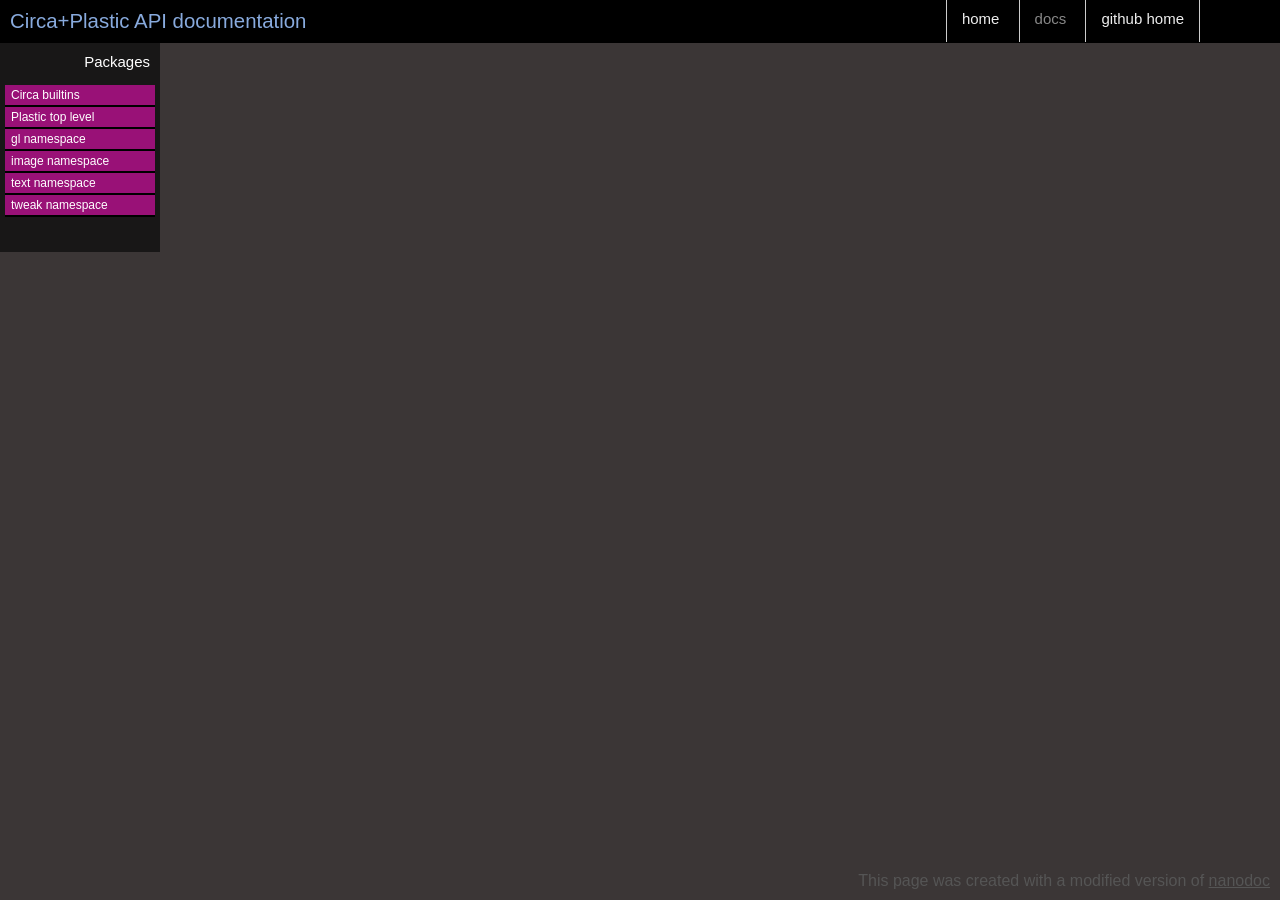
==== docs/index.html @ 9f0190c7 "Latest web page" ====
<html>
	<head>
		<title>Circa+Plastic API docs</title>
		<link rel="stylesheet" type="text/css" href="nanodoc.css" />
		<script type="text/javascript" src="nanodoc.js"></script>	</head>
	<body>
		<div id="nanohead"><div id="nanotitle">Circa+Plastic API documentation<span id="navigation_panel">
    <span><a href="../index.html">home</a></span>
    <span id="selected">docs</span>
    <span><a href="http://github.com/andyfischer/circa">github home</a></span>
    <span></span>
    </div></div></div>
<div id="credit_link">This page was created with a modified version of <a href="http://code.google.com/p/nanodoc/">nanodoc</a></div>		<div id="nanobody">
<div id="packages"><div id="packagestitle">Packages</div><div id="nanobutton"><ul><li><a href="javascript:showPackageContents('circa builtins_contents')">Circa builtins</a></li><li><a href="javascript:showPackageContents('plastic top level_contents')">Plastic top level</a></li><li><a href="javascript:showPackageContents('gl namespace_contents')">gl namespace</a></li><li><a href="javascript:showPackageContents('image namespace_contents')">image namespace</a></li><li><a href="javascript:showPackageContents('text namespace_contents')">text namespace</a></li><li><a href="javascript:showPackageContents('tweak namespace_contents')">tweak namespace</a></li></ul></div></div>
<div style="display:none" class="package_contents" id="circa builtins_contents"><div id="modulestitle">Circa builtins</div><div id="nanobutton"><div class="package_contents_bar" style="float:left">
<ul><li><a href="javascript:showSubContents('abs_sub')">abs</a></li>
<li><a href="javascript:showSubContents('add_f_sub')">add_f</a></li>
<li><a href="javascript:showSubContents('add_i_sub')">add_i</a></li>
<li><a href="javascript:showSubContents('add_s_sub')">add_s</a></li>
<li><a href="javascript:showSubContents('add_v_sub')">add_v</a></li>
<li><a href="javascript:showSubContents('and_sub')">and</a></li>
<li><a href="javascript:showSubContents('any_true_sub')">any_true</a></li>
<li><a href="javascript:showSubContents('apply_feedback_sub')">apply_feedback</a></li>
<li><a href="javascript:showSubContents('arccos_sub')">arccos</a></li>
<li><a href="javascript:showSubContents('arcsin_sub')">arcsin</a></li>
<li><a href="javascript:showSubContents('arctan_sub')">arctan</a></li>
<li><a href="javascript:showSubContents('assert_sub')">assert</a></li>
<li><a href="javascript:showSubContents('average_sub')">average</a></li>
<li><a href="javascript:showSubContents('branch_mirror_sub')">branch_mirror</a></li>
<li><a href="javascript:showSubContents('ceil_sub')">ceil</a></li>
<li><a href="javascript:showSubContents('changed_sub')">changed</a></li>
<li><a href="javascript:showSubContents('concat_sub')">concat</a></li>
<li><a href="javascript:showSubContents('cos_sub')">cos</a></li>
<li><a href="javascript:showSubContents('div_f_sub')">div_f</a></li>
<li><a href="javascript:showSubContents('div_i_sub')">div_i</a></li>
<li><a href="javascript:showSubContents('equals_sub')">equals</a></li>
<li><a href="javascript:showSubContents('file_changed_sub')">file_changed</a></li>
<li><a href="javascript:showSubContents('filter_sub')">filter</a></li>
<li><a href="javascript:showSubContents('floor_sub')">floor</a></li>
<li><a href="javascript:showSubContents('freeze_sub')">freeze</a></li>
<li><a href="javascript:showSubContents('get_field_sub')">get_field</a></li>
<li><a href="javascript:showSubContents('greater_than_eq_f_sub')">greater_than_eq_f</a></li>
<li><a href="javascript:showSubContents('greater_than_eq_i_sub')">greater_than_eq_i</a></li>
<li><a href="javascript:showSubContents('greater_than_f_sub')">greater_than_f</a></li>
<li><a href="javascript:showSubContents('greater_than_i_sub')">greater_than_i</a></li>
<li><a href="javascript:showSubContents('if_expr_sub')">if_expr</a></li>
<li><a href="javascript:showSubContents('include_sub')">include</a></li>
<li><a href="javascript:showSubContents('length_sub')">length</a></li>
<li><a href="javascript:showSubContents('less_than_eq_f_sub')">less_than_eq_f</a></li>
<li><a href="javascript:showSubContents('less_than_eq_i_sub')">less_than_eq_i</a></li>
<li><a href="javascript:showSubContents('less_than_f_sub')">less_than_f</a></li>
<li><a href="javascript:showSubContents('less_than_i_sub')">less_than_i</a></li>
<li><a href="javascript:showSubContents('lift_closure_sub')">lift_closure</a></li>
<li><a href="javascript:showSubContents('list_sub')">list</a></li>
<li><a href="javascript:showSubContents('load_script_sub')">load_script</a></li>
<li><a href="javascript:showSubContents('log_sub')">log</a></li>
<li><a href="javascript:showSubContents('map_sub')">map</a></li>
</ul></div><div class="package_contents_bar" style="float:right">
<ul><li><a href="javascript:showSubContents('max_sub')">max</a></li>
<li><a href="javascript:showSubContents('min_sub')">min</a></li>
<li><a href="javascript:showSubContents('mod_f_sub')">mod_f</a></li>
<li><a href="javascript:showSubContents('mod_i_sub')">mod_i</a></li>
<li><a href="javascript:showSubContents('mult_f_sub')">mult_f</a></li>
<li><a href="javascript:showSubContents('mult_i_sub')">mult_i</a></li>
<li><a href="javascript:showSubContents('mult_s_sub')">mult_s</a></li>
<li><a href="javascript:showSubContents('mult_v_sub')">mult_v</a></li>
<li><a href="javascript:showSubContents('neg_f_sub')">neg_f</a></li>
<li><a href="javascript:showSubContents('neg_i_sub')">neg_i</a></li>
<li><a href="javascript:showSubContents('not_sub')">not</a></li>
<li><a href="javascript:showSubContents('not_equals_sub')">not_equals</a></li>
<li><a href="javascript:showSubContents('or_sub')">or</a></li>
<li><a href="javascript:showSubContents('path_sub')">path</a></li>
<li><a href="javascript:showSubContents('pow_sub')">pow</a></li>
<li><a href="javascript:showSubContents('print_sub')">print</a></li>
<li><a href="javascript:showSubContents('rand_f_sub')">rand_f</a></li>
<li><a href="javascript:showSubContents('rand_i_sub')">rand_i</a></li>
<li><a href="javascript:showSubContents('rand_range_sub')">rand_range</a></li>
<li><a href="javascript:showSubContents('range_sub')">range</a></li>
<li><a href="javascript:showSubContents('read_text_file_sub')">read_text_file</a></li>
<li><a href="javascript:showSubContents('receive_sub')">receive</a></li>
<li><a href="javascript:showSubContents('remainder_f_sub')">remainder_f</a></li>
<li><a href="javascript:showSubContents('remainder_i_sub')">remainder_i</a></li>
<li><a href="javascript:showSubContents('repeat_sub')">repeat</a></li>
<li><a href="javascript:showSubContents('round_sub')">round</a></li>
<li><a href="javascript:showSubContents('send_sub')">send</a></li>
<li><a href="javascript:showSubContents('set_sub')">set</a></li>
<li><a href="javascript:showSubContents('set_union_sub')">set_union</a></li>
<li><a href="javascript:showSubContents('sin_sub')">sin</a></li>
<li><a href="javascript:showSubContents('sqr_sub')">sqr</a></li>
<li><a href="javascript:showSubContents('sqrt_sub')">sqrt</a></li>
<li><a href="javascript:showSubContents('sub_f_sub')">sub_f</a></li>
<li><a href="javascript:showSubContents('sub_i_sub')">sub_i</a></li>
<li><a href="javascript:showSubContents('sub_s_sub')">sub_s</a></li>
<li><a href="javascript:showSubContents('sub_v_sub')">sub_v</a></li>
<li><a href="javascript:showSubContents('tan_sub')">tan</a></li>
<li><a href="javascript:showSubContents('to_string_sub')">to_string</a></li>
<li><a href="javascript:showSubContents('typeof_sub')">typeof</a></li>
<li><a href="javascript:showSubContents('write_text_file_sub')">write_text_file</a></li>
</ul></div></div></div>
<div style="display:none" class="package_contents" id="plastic top level_contents"><div id="modulestitle">Plastic top level</div><div id="nanobutton"><div class="package_contents_bar" style="float:left">
<ul><li><a href="javascript:showSubContents('alternate_over_time_sub')">alternate_over_time</a></li>
<li><a href="javascript:showSubContents('approach_sub')">approach</a></li>
<li><a href="javascript:showSubContents('background_sub')">background</a></li>
<li><a href="javascript:showSubContents('draggable_rect_sub')">draggable_rect</a></li>
<li><a href="javascript:showSubContents('draw_box_sub')">draw_box</a></li>
<li><a href="javascript:showSubContents('draw_image_sub')">draw_image</a></li>
<li><a href="javascript:showSubContents('draw_mesh_sub')">draw_mesh</a></li>
<li><a href="javascript:showSubContents('draw_text_sub')">draw_text</a></li>
<li><a href="javascript:showSubContents('draw_text_centered_sub')">draw_text_centered</a></li>
<li><a href="javascript:showSubContents('draw_thick_line_sub')">draw_thick_line</a></li>
<li><a href="javascript:showSubContents('elapsed_sub')">elapsed</a></li>
<li><a href="javascript:showSubContents('expand_rect_sub')">expand_rect</a></li>
<li><a href="javascript:showSubContents('key_down_sub')">key_down</a></li>
<li><a href="javascript:showSubContents('key_pressed_char_sub')">key_pressed_char</a></li>
<li><a href="javascript:showSubContents('key_pressed_code_sub')">key_pressed_code</a></li>
<li><a href="javascript:showSubContents('linear_fadein_sub')">linear_fadein</a></li>
<li><a href="javascript:showSubContents('load_mesh_sub')">load_mesh</a></li>
<li><a href="javascript:showSubContents('load_texture_sub')">load_texture</a></li>
<li><a href="javascript:showSubContents('magnitude_sub')">magnitude</a></li>
<li><a href="javascript:showSubContents('mouse_clicked_anywhere_sub')">mouse_clicked_anywhere</a></li>
<li><a href="javascript:showSubContents('mouse_clicked_region_sub')">mouse_clicked_region</a></li>
</ul></div><div class="package_contents_bar" style="float:right">
<ul><li><a href="javascript:showSubContents('mouse_in_sub')">mouse_in</a></li>
<li><a href="javascript:showSubContents('mouse_over_sub')">mouse_over</a></li>
<li><a href="javascript:showSubContents('mouse_pressed_sub')">mouse_pressed</a></li>
<li><a href="javascript:showSubContents('mouse_wheel_down_anywhere_sub')">mouse_wheel_down_anywhere</a></li>
<li><a href="javascript:showSubContents('mouse_wheel_down_region_sub')">mouse_wheel_down_region</a></li>
<li><a href="javascript:showSubContents('mouse_wheel_up_anywhere_sub')">mouse_wheel_up_anywhere</a></li>
<li><a href="javascript:showSubContents('mouse_wheel_up_region_sub')">mouse_wheel_up_region</a></li>
<li><a href="javascript:showSubContents('norm_sub')">norm</a></li>
<li><a href="javascript:showSubContents('perpendicular_sub')">perpendicular</a></li>
<li><a href="javascript:showSubContents('point_distance_sub')">point_distance</a></li>
<li><a href="javascript:showSubContents('polar_sub')">polar</a></li>
<li><a href="javascript:showSubContents('random_color_sub')">random_color</a></li>
<li><a href="javascript:showSubContents('random_location_sub')">random_location</a></li>
<li><a href="javascript:showSubContents('random_norm_vector_sub')">random_norm_vector</a></li>
<li><a href="javascript:showSubContents('recent_key_presses_sub')">recent_key_presses</a></li>
<li><a href="javascript:showSubContents('rect_intersects_rect_sub')">rect_intersects_rect</a></li>
<li><a href="javascript:showSubContents('rotate_point_sub')">rotate_point</a></li>
<li><a href="javascript:showSubContents('to_rect_sub')">to_rect</a></li>
<li><a href="javascript:showSubContents('toggle_sub')">toggle</a></li>
</ul></div></div></div>
<div style="display:none" class="package_contents" id="gl namespace_contents"><div id="modulestitle">gl namespace</div><div id="nanobutton"><div class="package_contents_bar" style="float:left">
<ul><li><a href="javascript:showSubContents('_use_program_sub')">_use_program</a></li>
<li><a href="javascript:showSubContents('circle_sub')">circle</a></li>
<li><a href="javascript:showSubContents('clear_program_sub')">clear_program</a></li>
<li><a href="javascript:showSubContents('line_loop_sub')">line_loop</a></li>
<li><a href="javascript:showSubContents('line_strip_sub')">line_strip</a></li>
<li><a href="javascript:showSubContents('load_program_sub')">load_program</a></li>
</ul></div><div class="package_contents_bar" style="float:right">
<ul><li><a href="javascript:showSubContents('points_sub')">points</a></li>
<li><a href="javascript:showSubContents('set_uniform_sub')">set_uniform</a></li>
<li><a href="javascript:showSubContents('triangles_sub')">triangles</a></li>
<li><a href="javascript:showSubContents('use_program_sub')">use_program</a></li>
</ul></div></div></div>
<div style="display:none" class="package_contents" id="image namespace_contents"><div id="modulestitle">image namespace</div><div id="nanobutton"><div class="package_contents_bar" style="float:left">
<ul><li><a href="javascript:showSubContents('_load_sub')">_load</a></li>
<li><a href="javascript:showSubContents('draw_sub')">draw</a></li>
<li><a href="javascript:showSubContents('draw_clip_p_sub')">draw_clip_p</a></li>
</ul></div><div class="package_contents_bar" style="float:right">
<ul><li><a href="javascript:showSubContents('draw_clip_resized_sub')">draw_clip_resized</a></li>
<li><a href="javascript:showSubContents('load_sub')">load</a></li>
</ul></div></div></div>
<div style="display:none" class="package_contents" id="text namespace_contents"><div id="modulestitle">text namespace</div><div id="nanobutton"><div class="package_contents_bar" style="float:left">
<ul><li><a href="javascript:showSubContents('draw_rendered_text_sub')">draw_rendered_text</a></li>
<li><a href="javascript:showSubContents('load_font_sub')">load_font</a></li>
</ul></div><div class="package_contents_bar" style="float:right">
<ul><li><a href="javascript:showSubContents('render_text_sub')">render_text</a></li>
</ul></div></div></div>
<div style="display:none" class="package_contents" id="tweak namespace_contents"><div id="modulestitle">tweak namespace</div><div id="nanobutton"><div class="package_contents_bar" style="float:left">
<ul><li><a href="javascript:showSubContents('button_sub')">button</a></li>
</ul></div><div class="package_contents_bar" style="float:right">
<ul></ul></div></div></div>

<div style="display:none" class="moduledetail" id="abs_sub"><div id="moduledetailtitle">abs</div><div id="detailcontent">
<span class="detail_declaration">abs(number n) :: number</span>
<p><span class="detail_comments">Absolute value</span>
</div></div>
<div style="display:none" class="moduledetail" id="add_i_sub"><div id="moduledetailtitle">add_i</div><div id="detailcontent">
<span class="detail_declaration">add_i(int...) :: int</span>
<p><span class="detail_comments">No description provided</span>
</div></div>
<div style="display:none" class="moduledetail" id="add_f_sub"><div id="moduledetailtitle">add_f</div><div id="detailcontent">
<span class="detail_declaration">add_f(number...) :: number</span>
<p><span class="detail_comments">No description provided</span>
</div></div>
<div style="display:none" class="moduledetail" id="and_sub"><div id="moduledetailtitle">and</div><div id="detailcontent">
<span class="detail_declaration">and(bool a, bool b) :: bool</span>
<p><span class="detail_comments">Return whether a and b are both true</span>
</div></div>
<div style="display:none" class="moduledetail" id="any_true_sub"><div id="moduledetailtitle">any_true</div><div id="detailcontent">
<span class="detail_declaration">any_true(List l) :: bool</span>
<p><span class="detail_comments">Return whether any of the items in l are true</span>
</div></div>
<div style="display:none" class="moduledetail" id="assert_sub"><div id="moduledetailtitle">assert</div><div id="detailcontent">
<span class="detail_declaration">assert(bool condition)</span>
<p><span class="detail_comments">Raises a runtime error if condition is false</span>
</div></div>
<div style="display:none" class="moduledetail" id="average_sub"><div id="moduledetailtitle">average</div><div id="detailcontent">
<span class="detail_declaration">average(number...) :: number</span>
<p><span class="detail_comments">Returns the average of all inputs.</span>
</div></div>
<div style="display:none" class="moduledetail" id="branch_mirror_sub"><div id="moduledetailtitle">branch_mirror</div><div id="detailcontent">
<span class="detail_declaration">branch_mirror(Branch branch) :: BranchMirror</span>
<p><span class="detail_comments">No description provided</span>
</div></div>
<div style="display:none" class="moduledetail" id="changed_sub"><div id="moduledetailtitle">changed</div><div id="detailcontent">
<span class="detail_declaration">changed(state any, any input) :: bool</span>
<p><span class="detail_comments">Stateful function, returns whether the given input has changed since the last call.</span>
</div></div>
<div style="display:none" class="moduledetail" id="concat_sub"><div id="moduledetailtitle">concat</div><div id="detailcontent">
<span class="detail_declaration">concat(any...) :: string</span>
<p><span class="detail_comments">Concatenate each input (converting to a string if necessary).</span>
</div></div>
<div style="display:none" class="moduledetail" id="div_f_sub"><div id="moduledetailtitle">div_f</div><div id="detailcontent">
<span class="detail_declaration">div_f(number, number) :: number</span>
<p><span class="detail_comments">No description provided</span>
</div></div>
<div style="display:none" class="moduledetail" id="div_i_sub"><div id="moduledetailtitle">div_i</div><div id="detailcontent">
<span class="detail_declaration">div_i(int, int) :: int</span>
<p><span class="detail_comments">No description provided</span>
</div></div>
<div style="display:none" class="moduledetail" id="equals_sub"><div id="moduledetailtitle">equals</div><div id="detailcontent">
<span class="detail_declaration">equals(any, any) :: bool</span>
<p><span class="detail_comments">No description provided</span>
</div></div>
<div style="display:none" class="moduledetail" id="not_equals_sub"><div id="moduledetailtitle">not_equals</div><div id="detailcontent">
<span class="detail_declaration">not_equals(any, any) :: bool</span>
<p><span class="detail_comments">No description provided</span>
</div></div>
<div style="display:none" class="moduledetail" id="apply_feedback_sub"><div id="moduledetailtitle">apply_feedback</div><div id="detailcontent">
<span class="detail_declaration">apply_feedback(Branch branch)::Branch</span>
<p><span class="detail_comments">Experimental, creates terms to apply feedback in the given branch</span>
</div></div>
<div style="display:none" class="moduledetail" id="file_changed_sub"><div id="moduledetailtitle">file_changed</div><div id="detailcontent">
<span class="detail_declaration">file_changed(state FileSignature, string filename) :: bool</span>
<p><span class="detail_comments">No description provided</span>
</div></div>
<div style="display:none" class="moduledetail" id="filter_sub"><div id="moduledetailtitle">filter</div><div id="detailcontent">
<span class="detail_declaration">filter(List, List) :: List</span>
<p><span class="detail_comments">No description provided</span>
</div></div>
<div style="display:none" class="moduledetail" id="get_field_sub"><div id="moduledetailtitle">get_field</div><div id="detailcontent">
<span class="detail_declaration">get_field(any, any...) :: any</span>
<p><span class="detail_comments">No description provided</span>
</div></div>
<div style="display:none" class="moduledetail" id="greater_than_eq_i_sub"><div id="moduledetailtitle">greater_than_eq_i</div><div id="detailcontent">
<span class="detail_declaration">greater_than_eq_i(int, int) :: bool</span>
<p><span class="detail_comments">No description provided</span>
</div></div>
<div style="display:none" class="moduledetail" id="greater_than_eq_f_sub"><div id="moduledetailtitle">greater_than_eq_f</div><div id="detailcontent">
<span class="detail_declaration">greater_than_eq_f(number, number) :: bool</span>
<p><span class="detail_comments">No description provided</span>
</div></div>
<div style="display:none" class="moduledetail" id="greater_than_i_sub"><div id="moduledetailtitle">greater_than_i</div><div id="detailcontent">
<span class="detail_declaration">greater_than_i(int, int) :: bool</span>
<p><span class="detail_comments">No description provided</span>
</div></div>
<div style="display:none" class="moduledetail" id="greater_than_f_sub"><div id="moduledetailtitle">greater_than_f</div><div id="detailcontent">
<span class="detail_declaration">greater_than_f(number, number) :: bool</span>
<p><span class="detail_comments">No description provided</span>
</div></div>
<div style="display:none" class="moduledetail" id="if_expr_sub"><div id="moduledetailtitle">if_expr</div><div id="detailcontent">
<span class="detail_declaration">if_expr(bool condition, any pos, any neg) :: any</span>
<p><span class="detail_comments">If 'condition' is true, returns 'pos'. Otherwise returns 'neg'. This function will probably get some special syntax in the future.</span>
</div></div>
<div style="display:none" class="moduledetail" id="include_sub"><div id="moduledetailtitle">include</div><div id="detailcontent">
<span class="detail_declaration">include(state FileSignature, string filename) :: Branch</span>
<p><span class="detail_comments">No description provided</span>
</div></div>
<div style="display:none" class="moduledetail" id="load_script_sub"><div id="moduledetailtitle">load_script</div><div id="detailcontent">
<span class="detail_declaration">load_script(state FileSignature, string filename) :: Branch</span>
<p><span class="detail_comments">No description provided</span>
</div></div>
<div style="display:none" class="moduledetail" id="length_sub"><div id="moduledetailtitle">length</div><div id="detailcontent">
<span class="detail_declaration">length(List) :: int</span>
<p><span class="detail_comments">Return the number of items in the given list</span>
</div></div>
<div style="display:none" class="moduledetail" id="less_than_eq_i_sub"><div id="moduledetailtitle">less_than_eq_i</div><div id="detailcontent">
<span class="detail_declaration">less_than_eq_i(int, int) :: bool</span>
<p><span class="detail_comments">No description provided</span>
</div></div>
<div style="display:none" class="moduledetail" id="less_than_eq_f_sub"><div id="moduledetailtitle">less_than_eq_f</div><div id="detailcontent">
<span class="detail_declaration">less_than_eq_f(number, number) :: bool</span>
<p><span class="detail_comments">No description provided</span>
</div></div>
<div style="display:none" class="moduledetail" id="less_than_i_sub"><div id="moduledetailtitle">less_than_i</div><div id="detailcontent">
<span class="detail_declaration">less_than_i(int, int) :: bool</span>
<p><span class="detail_comments">No description provided</span>
</div></div>
<div style="display:none" class="moduledetail" id="less_than_f_sub"><div id="moduledetailtitle">less_than_f</div><div id="detailcontent">
<span class="detail_declaration">less_than_f(number, number) :: bool</span>
<p><span class="detail_comments">No description provided</span>
</div></div>
<div style="display:none" class="moduledetail" id="list_sub"><div id="moduledetailtitle">list</div><div id="detailcontent">
<span class="detail_declaration">list(any...) :: List</span>
<p><span class="detail_comments">No description provided</span>
</div></div>
<div style="display:none" class="moduledetail" id="repeat_sub"><div id="moduledetailtitle">repeat</div><div id="detailcontent">
<span class="detail_declaration">repeat(any, int) :: List</span>
<p><span class="detail_comments">No description provided</span>
</div></div>
<div style="display:none" class="moduledetail" id="log_sub"><div id="moduledetailtitle">log</div><div id="detailcontent">
<span class="detail_declaration">log(number) :: number</span>
<p><span class="detail_comments">Natural log function</span>
</div></div>
<div style="display:none" class="moduledetail" id="map_sub"><div id="moduledetailtitle">map</div><div id="detailcontent">
<span class="detail_declaration">map(any, List) :: List</span>
<p><span class="detail_comments">No description provided</span>
</div></div>
<div style="display:none" class="moduledetail" id="max_sub"><div id="moduledetailtitle">max</div><div id="detailcontent">
<span class="detail_declaration">max(number, number) :: number</span>
<p><span class="detail_comments">Maximum of two numbers</span>
</div></div>
<div style="display:none" class="moduledetail" id="send_sub"><div id="moduledetailtitle">send</div><div id="detailcontent">
<span class="detail_declaration">send(string channel, any)</span>
<p><span class="detail_comments">No description provided</span>
</div></div>
<div style="display:none" class="moduledetail" id="receive_sub"><div id="moduledetailtitle">receive</div><div id="detailcontent">
<span class="detail_declaration">receive(string channel)::List</span>
<p><span class="detail_comments">No description provided</span>
</div></div>
<div style="display:none" class="moduledetail" id="freeze_sub"><div id="moduledetailtitle">freeze</div><div id="detailcontent">
<span class="detail_declaration">freeze(any) :: any</span>
<p><span class="detail_comments">No description provided</span>
</div></div>
<div style="display:none" class="moduledetail" id="lift_closure_sub"><div id="moduledetailtitle">lift_closure</div><div id="detailcontent">
<span class="detail_declaration">lift_closure(Branch) :: Branch</span>
<p><span class="detail_comments">No description provided</span>
</div></div>
<div style="display:none" class="moduledetail" id="min_sub"><div id="moduledetailtitle">min</div><div id="detailcontent">
<span class="detail_declaration">min(number, number) :: number</span>
<p><span class="detail_comments">Minimum of two numbers.</span>
</div></div>
<div style="display:none" class="moduledetail" id="mod_i_sub"><div id="moduledetailtitle">mod_i</div><div id="detailcontent">
<span class="detail_declaration">mod_i(int, int) :: int</span>
<p><span class="detail_comments">No description provided</span>
</div></div>
<div style="display:none" class="moduledetail" id="mod_f_sub"><div id="moduledetailtitle">mod_f</div><div id="detailcontent">
<span class="detail_declaration">mod_f(number, number) :: number</span>
<p><span class="detail_comments">No description provided</span>
</div></div>
<div style="display:none" class="moduledetail" id="mult_i_sub"><div id="moduledetailtitle">mult_i</div><div id="detailcontent">
<span class="detail_declaration">mult_i(int, int) :: int</span>
<p><span class="detail_comments">No description provided</span>
</div></div>
<div style="display:none" class="moduledetail" id="mult_f_sub"><div id="moduledetailtitle">mult_f</div><div id="detailcontent">
<span class="detail_declaration">mult_f(number, number) :: number</span>
<p><span class="detail_comments">No description provided</span>
</div></div>
<div style="display:none" class="moduledetail" id="neg_i_sub"><div id="moduledetailtitle">neg_i</div><div id="detailcontent">
<span class="detail_declaration">neg_i(int)::int</span>
<p><span class="detail_comments">No description provided</span>
</div></div>
<div style="display:none" class="moduledetail" id="neg_f_sub"><div id="moduledetailtitle">neg_f</div><div id="detailcontent">
<span class="detail_declaration">neg_f(number)::number</span>
<p><span class="detail_comments">No description provided</span>
</div></div>
<div style="display:none" class="moduledetail" id="not_sub"><div id="moduledetailtitle">not</div><div id="detailcontent">
<span class="detail_declaration">not(bool) :: bool</span>
<p><span class="detail_comments">No description provided</span>
</div></div>
<div style="display:none" class="moduledetail" id="or_sub"><div id="moduledetailtitle">or</div><div id="detailcontent">
<span class="detail_declaration">or(bool a, bool b) :: bool</span>
<p><span class="detail_comments">Return whether either a or b are true</span>
</div></div>
<div style="display:none" class="moduledetail" id="path_sub"><div id="moduledetailtitle">path</div><div id="detailcontent">
<span class="detail_declaration">path(string) :: string</span>
<p><span class="detail_comments">No description provided</span>
</div></div>
<div style="display:none" class="moduledetail" id="pow_sub"><div id="moduledetailtitle">pow</div><div id="detailcontent">
<span class="detail_declaration">pow(int i, int x) :: int</span>
<p><span class="detail_comments">Returns i to the power of x</span>
</div></div>
<div style="display:none" class="moduledetail" id="print_sub"><div id="moduledetailtitle">print</div><div id="detailcontent">
<span class="detail_declaration">print(any...)</span>
<p><span class="detail_comments">Prints a line of text output to the console</span>
</div></div>
<div style="display:none" class="moduledetail" id="rand_f_sub"><div id="moduledetailtitle">rand_f</div><div id="detailcontent">
<span class="detail_declaration">rand_f() :: number</span>
<p><span class="detail_comments">No description provided</span>
</div></div>
<div style="display:none" class="moduledetail" id="rand_range_sub"><div id="moduledetailtitle">rand_range</div><div id="detailcontent">
<span class="detail_declaration">rand_range(number min, number max)::number</span>
<p><span class="detail_comments">No description provided</span>
</div></div>
<div style="display:none" class="moduledetail" id="rand_i_sub"><div id="moduledetailtitle">rand_i</div><div id="detailcontent">
<span class="detail_declaration">rand_i() :: int</span>
<p><span class="detail_comments">No description provided</span>
</div></div>
<div style="display:none" class="moduledetail" id="range_sub"><div id="moduledetailtitle">range</div><div id="detailcontent">
<span class="detail_declaration">range(int start, int max) :: List</span>
<p><span class="detail_comments">Return a list of integers from start to max-1</span>
</div></div>
<div style="display:none" class="moduledetail" id="read_text_file_sub"><div id="moduledetailtitle">read_text_file</div><div id="detailcontent">
<span class="detail_declaration">read_text_file(string) :: string</span>
<p><span class="detail_comments">No description provided</span>
</div></div>
<div style="display:none" class="moduledetail" id="remainder_i_sub"><div id="moduledetailtitle">remainder_i</div><div id="detailcontent">
<span class="detail_declaration">remainder_i(int, int) :: int</span>
<p><span class="detail_comments">No description provided</span>
</div></div>
<div style="display:none" class="moduledetail" id="remainder_f_sub"><div id="moduledetailtitle">remainder_f</div><div id="detailcontent">
<span class="detail_declaration">remainder_f(number, number) :: number</span>
<p><span class="detail_comments">No description provided</span>
</div></div>
<div style="display:none" class="moduledetail" id="round_sub"><div id="moduledetailtitle">round</div><div id="detailcontent">
<span class="detail_declaration">round(number n) :: int</span>
<p><span class="detail_comments">Return the integer that is closest to n</span>
</div></div>
<div style="display:none" class="moduledetail" id="floor_sub"><div id="moduledetailtitle">floor</div><div id="detailcontent">
<span class="detail_declaration">floor(number n) :: int</span>
<p><span class="detail_comments">Return the closest integer that is less than n</span>
</div></div>
<div style="display:none" class="moduledetail" id="ceil_sub"><div id="moduledetailtitle">ceil</div><div id="detailcontent">
<span class="detail_declaration">ceil(number n) :: int</span>
<p><span class="detail_comments">Return the closest integer that is greater than n</span>
</div></div>
<div style="display:none" class="moduledetail" id="set_sub"><div id="moduledetailtitle">set</div><div id="detailcontent">
<span class="detail_declaration">set(any...) :: Set</span>
<p><span class="detail_comments">No description provided</span>
</div></div>
<div style="display:none" class="moduledetail" id="set_union_sub"><div id="moduledetailtitle">set_union</div><div id="detailcontent">
<span class="detail_declaration">set_union(Set...) :: Set</span>
<p><span class="detail_comments">No description provided</span>
</div></div>
<div style="display:none" class="moduledetail" id="sqr_sub"><div id="moduledetailtitle">sqr</div><div id="detailcontent">
<span class="detail_declaration">sqr(number) :: number</span>
<p><span class="detail_comments">Square function</span>
</div></div>
<div style="display:none" class="moduledetail" id="sqrt_sub"><div id="moduledetailtitle">sqrt</div><div id="detailcontent">
<span class="detail_declaration">sqrt(number) :: number</span>
<p><span class="detail_comments">Square root</span>
</div></div>
<div style="display:none" class="moduledetail" id="sub_i_sub"><div id="moduledetailtitle">sub_i</div><div id="detailcontent">
<span class="detail_declaration">sub_i(int, int)::int</span>
<p><span class="detail_comments">No description provided</span>
</div></div>
<div style="display:none" class="moduledetail" id="sub_f_sub"><div id="moduledetailtitle">sub_f</div><div id="detailcontent">
<span class="detail_declaration">sub_f(number, number)::number</span>
<p><span class="detail_comments">No description provided</span>
</div></div>
<div style="display:none" class="moduledetail" id="to_string_sub"><div id="moduledetailtitle">to_string</div><div id="detailcontent">
<span class="detail_declaration">to_string(any) :: string</span>
<p><span class="detail_comments">No description provided</span>
</div></div>
<div style="display:none" class="moduledetail" id="sin_sub"><div id="moduledetailtitle">sin</div><div id="detailcontent">
<span class="detail_declaration">sin(number angle) :: number</span>
<p><span class="detail_comments">Trigonometric sin() function. Note that angles are specified in a range of 0..1 (instead of 0..2pi)</span>
</div></div>
<div style="display:none" class="moduledetail" id="cos_sub"><div id="moduledetailtitle">cos</div><div id="detailcontent">
<span class="detail_declaration">cos(number angle) :: number</span>
<p><span class="detail_comments">Trigonometric cos() function. Note that angles are specified in a range of 0..1 (instead of 0..2pi)</span>
</div></div>
<div style="display:none" class="moduledetail" id="tan_sub"><div id="moduledetailtitle">tan</div><div id="detailcontent">
<span class="detail_declaration">tan(number angle) :: number</span>
<p><span class="detail_comments">Trigonometric tan() function. Note that angles are specified in a range of 0..1 (instead of 0..2pi)</span>
</div></div>
<div style="display:none" class="moduledetail" id="arcsin_sub"><div id="moduledetailtitle">arcsin</div><div id="detailcontent">
<span class="detail_declaration">arcsin(number) :: number</span>
<p><span class="detail_comments">Trigonometric arcsin() function. Note that angles are specified in a range of 0..1 (instead of 0..2pi)</span>
</div></div>
<div style="display:none" class="moduledetail" id="arccos_sub"><div id="moduledetailtitle">arccos</div><div id="detailcontent">
<span class="detail_declaration">arccos(number) :: number</span>
<p><span class="detail_comments">Trigonometric arccos() function. Note that angles are specified in a range of 0..1 (instead of 0..2pi)</span>
</div></div>
<div style="display:none" class="moduledetail" id="arctan_sub"><div id="moduledetailtitle">arctan</div><div id="detailcontent">
<span class="detail_declaration">arctan(number) :: number</span>
<p><span class="detail_comments">Trigonometric arctan() function. Note that angles are specified in a range of 0..1 (instead of 0..2pi)</span>
</div></div>
<div style="display:none" class="moduledetail" id="typeof_sub"><div id="moduledetailtitle">typeof</div><div id="detailcontent">
<span class="detail_declaration">typeof(any) :: Type</span>
<p><span class="detail_comments">No description provided</span>
</div></div>
<div style="display:none" class="moduledetail" id="write_text_file_sub"><div id="moduledetailtitle">write_text_file</div><div id="detailcontent">
<span class="detail_declaration">write_text_file(string filename, string contents)</span>
<p><span class="detail_comments">Write contents to the given filename, overwriting any existing file</span>
</div></div>
<div style="display:none" class="moduledetail" id="add_v_sub"><div id="moduledetailtitle">add_v</div><div id="detailcontent">
<span class="detail_declaration">add_v(List, List) :: List</span>
<p><span class="detail_comments">No description provided</span>
</div></div>
<div style="display:none" class="moduledetail" id="add_s_sub"><div id="moduledetailtitle">add_s</div><div id="detailcontent">
<span class="detail_declaration">add_s(List, any) :: List</span>
<p><span class="detail_comments">No description provided</span>
</div></div>
<div style="display:none" class="moduledetail" id="sub_v_sub"><div id="moduledetailtitle">sub_v</div><div id="detailcontent">
<span class="detail_declaration">sub_v(List, List) :: List</span>
<p><span class="detail_comments">No description provided</span>
</div></div>
<div style="display:none" class="moduledetail" id="sub_s_sub"><div id="moduledetailtitle">sub_s</div><div id="detailcontent">
<span class="detail_declaration">sub_s(List, any) :: List</span>
<p><span class="detail_comments">No description provided</span>
</div></div>
<div style="display:none" class="moduledetail" id="mult_v_sub"><div id="moduledetailtitle">mult_v</div><div id="detailcontent">
<span class="detail_declaration">mult_v(List, List) :: List</span>
<p><span class="detail_comments">No description provided</span>
</div></div>
<div style="display:none" class="moduledetail" id="mult_s_sub"><div id="moduledetailtitle">mult_s</div><div id="detailcontent">
<span class="detail_declaration">mult_s(List, any) :: List</span>
<p><span class="detail_comments">No description provided</span>
</div></div>
<div style="display:none" class="moduledetail" id="mouse_in_sub"><div id="moduledetailtitle">mouse_in</div><div id="detailcontent">
<span class="detail_declaration">mouse_in(Rect b) :: bool</span>
<p><span class="detail_comments">Return whether the mouse is currently inside the given rect.</span>
</div></div>
<div style="display:none" class="moduledetail" id="key_down_sub"><div id="moduledetailtitle">key_down</div><div id="detailcontent">
<span class="detail_declaration">key_down(int key) :: bool</span>
<p><span class="detail_comments">No description provided</span>
</div></div>
<div style="display:none" class="moduledetail" id="key_pressed_code_sub"><div id="moduledetailtitle">key_pressed_code</div><div id="detailcontent">
<span class="detail_declaration">key_pressed_code(int key) :: bool</span>
<p><span class="detail_comments">No description provided</span>
</div></div>
<div style="display:none" class="moduledetail" id="key_pressed_char_sub"><div id="moduledetailtitle">key_pressed_char</div><div id="detailcontent">
<span class="detail_declaration">key_pressed_char(string key) :: bool</span>
<p><span class="detail_comments">No description provided</span>
</div></div>
<div style="display:none" class="moduledetail" id="mouse_pressed_sub"><div id="moduledetailtitle">mouse_pressed</div><div id="detailcontent">
<span class="detail_declaration">mouse_pressed() :: bool</span>
<p><span class="detail_comments">No description provided</span>
</div></div>
<div style="display:none" class="moduledetail" id="mouse_over_sub"><div id="moduledetailtitle">mouse_over</div><div id="detailcontent">
<span class="detail_declaration">mouse_over(Rect region) :: bool</span>
<p><span class="detail_comments">No description provided</span>
</div></div>
<div style="display:none" class="moduledetail" id="recent_key_presses_sub"><div id="moduledetailtitle">recent_key_presses</div><div id="detailcontent">
<span class="detail_declaration">recent_key_presses() :: List</span>
<p><span class="detail_comments">No description provided</span>
</div></div>
<div style="display:none" class="moduledetail" id="mouse_clicked_anywhere_sub"><div id="moduledetailtitle">mouse_clicked_anywhere</div><div id="detailcontent">
<span class="detail_declaration">mouse_clicked_anywhere () :: bool</span>
<p><span class="detail_comments">No description provided</span>
</div></div>
<div style="display:none" class="moduledetail" id="mouse_clicked_region_sub"><div id="moduledetailtitle">mouse_clicked_region</div><div id="detailcontent">
<span class="detail_declaration">mouse_clicked_region (Rect region) :: bool</span>
<p><span class="detail_comments">No description provided</span>
</div></div>
<div style="display:none" class="moduledetail" id="mouse_wheel_up_anywhere_sub"><div id="moduledetailtitle">mouse_wheel_up_anywhere</div><div id="detailcontent">
<span class="detail_declaration">mouse_wheel_up_anywhere () :: bool</span>
<p><span class="detail_comments">No description provided</span>
</div></div>
<div style="display:none" class="moduledetail" id="mouse_wheel_up_region_sub"><div id="moduledetailtitle">mouse_wheel_up_region</div><div id="detailcontent">
<span class="detail_declaration">mouse_wheel_up_region (Rect region) :: bool</span>
<p><span class="detail_comments">No description provided</span>
</div></div>
<div style="display:none" class="moduledetail" id="mouse_wheel_down_anywhere_sub"><div id="moduledetailtitle">mouse_wheel_down_anywhere</div><div id="detailcontent">
<span class="detail_declaration">mouse_wheel_down_anywhere () :: bool</span>
<p><span class="detail_comments">No description provided</span>
</div></div>
<div style="display:none" class="moduledetail" id="mouse_wheel_down_region_sub"><div id="moduledetailtitle">mouse_wheel_down_region</div><div id="detailcontent">
<span class="detail_declaration">mouse_wheel_down_region (Rect region) :: bool</span>
<p><span class="detail_comments">No description provided</span>
</div></div>
<div style="display:none" class="moduledetail" id="draw_text_sub"><div id="moduledetailtitle">draw_text</div><div id="detailcontent">
<span class="detail_declaration">draw_text(TTF_Font font, string str, Color color, Point location)</span>
<p><span class="detail_comments">Render and draw a string.</span>
</div></div>
<div style="display:none" class="moduledetail" id="draw_text_centered_sub"><div id="moduledetailtitle">draw_text_centered</div><div id="detailcontent">
<span class="detail_declaration">draw_text_centered(TTF_Font font, string str, Color color, Point location)</span>
<p><span class="detail_comments">No description provided</span>
</div></div>
<div style="display:none" class="moduledetail" id="background_sub"><div id="moduledetailtitle">background</div><div id="detailcontent">
<span class="detail_declaration">background(Color)</span>
<p><span class="detail_comments">Fill the screen with the given color.</span>
</div></div>
<div style="display:none" class="moduledetail" id="load_texture_sub"><div id="moduledetailtitle">load_texture</div><div id="detailcontent">
<span class="detail_declaration">load_texture(state int, string) :: int</span>
<p><span class="detail_comments">No description provided</span>
</div></div>
<div style="display:none" class="moduledetail" id="draw_image_sub"><div id="moduledetailtitle">draw_image</div><div id="detailcontent">
<span class="detail_declaration">draw_image(state int texid, string filename, number x, number y, number width, number height)</span>
<p><span class="detail_comments">Draw an image.</span>
</div></div>
<div style="display:none" class="moduledetail" id="load_mesh_sub"><div id="moduledetailtitle">load_mesh</div><div id="detailcontent">
<span class="detail_declaration">load_mesh(string filename) :: int</span>
<p><span class="detail_comments">(experimental) Load a 3d mesh from an .obj file.</span>
</div></div>
<div style="display:none" class="moduledetail" id="draw_mesh_sub"><div id="moduledetailtitle">draw_mesh</div><div id="detailcontent">
<span class="detail_declaration">draw_mesh(int mesh_id, int tex_id, Point translation, Point scale, Point rotation)</span>
<p><span class="detail_comments">(experimental) Draw a 3d mesh to the screen.</span>
</div></div>
<div style="display:none" class="moduledetail" id="polar_sub"><div id="moduledetailtitle">polar</div><div id="detailcontent">
<span class="detail_declaration">polar(number angle) :: Point</span>
<p><span class="detail_comments">No description provided</span>
</div></div>
<div style="display:none" class="moduledetail" id="magnitude_sub"><div id="moduledetailtitle">magnitude</div><div id="detailcontent">
<span class="detail_declaration">magnitude(Point point) :: number</span>
<p><span class="detail_comments">Returns the magnitude, or the distance from [0,0] to this point.</span>
</div></div>
<div style="display:none" class="moduledetail" id="point_distance_sub"><div id="moduledetailtitle">point_distance</div><div id="detailcontent">
<span class="detail_declaration">point_distance(Point a, Point b) :: number</span>
<p><span class="detail_comments">Returns the distance between a and b.</span>
</div></div>
<div style="display:none" class="moduledetail" id="rotate_point_sub"><div id="moduledetailtitle">rotate_point</div><div id="detailcontent">
<span class="detail_declaration">rotate_point(Point p, number rotation) :: Point</span>
<p><span class="detail_comments">Rotate p around [0,0] by the given angle. Angles are specified in the range 0..1.</span>
</div></div>
<div style="display:none" class="moduledetail" id="random_location_sub"><div id="moduledetailtitle">random_location</div><div id="detailcontent">
<span class="detail_declaration">random_location() :: Point</span>
<p><span class="detail_comments">Return a random point that is inside the boundaries of the window.</span>
</div></div>
<div style="display:none" class="moduledetail" id="random_norm_vector_sub"><div id="moduledetailtitle">random_norm_vector</div><div id="detailcontent">
<span class="detail_declaration">random_norm_vector() :: Point</span>
<p><span class="detail_comments">Return a random normalized vector</span>
</div></div>
<div style="display:none" class="moduledetail" id="norm_sub"><div id="moduledetailtitle">norm</div><div id="detailcontent">
<span class="detail_declaration">norm(Point v) :: Point</span>
<p><span class="detail_comments">Returns v normalized to be along the unit circle.</span>
</div></div>
<div style="display:none" class="moduledetail" id="perpendicular_sub"><div id="moduledetailtitle">perpendicular</div><div id="detailcontent">
<span class="detail_declaration">perpendicular(Point v) :: Point</span>
<p><span class="detail_comments">Returns a vector that is perpendicular to v, rotated clockwise.</span>
</div></div>
<div style="display:none" class="moduledetail" id="expand_rect_sub"><div id="moduledetailtitle">expand_rect</div><div id="detailcontent">
<span class="detail_declaration">expand_rect(Point center, number width, number height) :: Rect</span>
<p><span class="detail_comments">Return a rectangle with the given center, width, and height.</span>
</div></div>
<div style="display:none" class="moduledetail" id="to_rect_sub"><div id="moduledetailtitle">to_rect</div><div id="detailcontent">
<span class="detail_declaration">to_rect(Point topLeft, Point size) :: Rect</span>
<p><span class="detail_comments">No description provided</span>
</div></div>
<div style="display:none" class="moduledetail" id="rect_intersects_rect_sub"><div id="moduledetailtitle">rect_intersects_rect</div><div id="detailcontent">
<span class="detail_declaration">rect_intersects_rect(Rect rect_a, Rect rect_b) :: bool</span>
<p><span class="detail_comments">Return whether the two rectangles intersect.</span>
</div></div>
<div style="display:none" class="moduledetail" id="random_color_sub"><div id="moduledetailtitle">random_color</div><div id="detailcontent">
<span class="detail_declaration">random_color() :: Color</span>
<p><span class="detail_comments">No description provided</span>
</div></div>
<div style="display:none" class="moduledetail" id="draw_box_sub"><div id="moduledetailtitle">draw_box</div><div id="detailcontent">
<span class="detail_declaration">draw_box(Rect box, Color color)</span>
<p><span class="detail_comments">Draw a filled rectangle.</span>
</div></div>
<div style="display:none" class="moduledetail" id="draw_thick_line_sub"><div id="moduledetailtitle">draw_thick_line</div><div id="detailcontent">
<span class="detail_declaration">draw_thick_line(Point a, Point b, number width, Color color)</span>
<p><span class="detail_comments">Draw a thick line with the given thickness.</span>
</div></div>
<div style="display:none" class="moduledetail" id="approach_sub"><div id="moduledetailtitle">approach</div><div id="detailcontent">
<span class="detail_declaration">approach(number target, number step) :: number</span>
<p><span class="detail_comments">Stateful function, returns a result which approaches 'target'. Each frame, this function will change at most by 'step'</span>
</div></div>
<div style="display:none" class="moduledetail" id="alternate_over_time_sub"><div id="moduledetailtitle">alternate_over_time</div><div id="detailcontent">
<span class="detail_declaration">alternate_over_time(number period) :: bool</span>
<p><span class="detail_comments">Stateful function, alternates between true and false according to the given period.</span>
</div></div>
<div style="display:none" class="moduledetail" id="toggle_sub"><div id="moduledetailtitle">toggle</div><div id="detailcontent">
<span class="detail_declaration">toggle(bool tog) :: bool</span>
<p><span class="detail_comments">
    Stateful function, returns a boolean status. Every frame the function is called
    with (true), the status flips. Starts out false.
    </span>
</div></div>
<div style="display:none" class="moduledetail" id="linear_fadein_sub"><div id="moduledetailtitle">linear_fadein</div><div id="detailcontent">
<span class="detail_declaration">linear_fadein(number total_time) :: number</span>
<p><span class="detail_comments">
    Stateful function, starts out at 0 and increases linearly. After 'total_time'
    has passed, it will return 1.0 and stay there.
    </span>
</div></div>
<div style="display:none" class="moduledetail" id="elapsed_sub"><div id="moduledetailtitle">elapsed</div><div id="detailcontent">
<span class="detail_declaration">elapsed() :: number</span>
<p><span class="detail_comments">Stateful function, returns the number of seconds that has passed since this function was first called</span>
</div></div>
<div style="display:none" class="moduledetail" id="draggable_rect_sub"><div id="moduledetailtitle">draggable_rect</div><div id="detailcontent">
<span class="detail_declaration">draggable_rect(Point initial_location, Point size) :: Point</span>
<p><span class="detail_comments">No description provided</span>
</div></div>
<div style="display:none" class="moduledetail" id="triangles_sub"><div id="moduledetailtitle">triangles</div><div id="detailcontent">
<span class="detail_declaration">triangles(List, Color)</span>
<p><span class="detail_comments">Render a list of points as triangles.</span>
</div></div>
<div style="display:none" class="moduledetail" id="line_strip_sub"><div id="moduledetailtitle">line_strip</div><div id="detailcontent">
<span class="detail_declaration">line_strip(List, Color)</span>
<p><span class="detail_comments">Render a list of points as a line strip.</span>
</div></div>
<div style="display:none" class="moduledetail" id="line_loop_sub"><div id="moduledetailtitle">line_loop</div><div id="detailcontent">
<span class="detail_declaration">line_loop(List, Color)</span>
<p><span class="detail_comments">Render a list of points as a line loop.</span>
</div></div>
<div style="display:none" class="moduledetail" id="points_sub"><div id="moduledetailtitle">points</div><div id="detailcontent">
<span class="detail_declaration">points(List, Color)</span>
<p><span class="detail_comments">Render a list of points.</span>
</div></div>
<div style="display:none" class="moduledetail" id="circle_sub"><div id="moduledetailtitle">circle</div><div id="detailcontent">
<span class="detail_declaration">circle(Point loc, number radius, Color)</span>
<p><span class="detail_comments">Render a circle.</span>
</div></div>
<div style="display:none" class="moduledetail" id="load_program_sub"><div id="moduledetailtitle">load_program</div><div id="detailcontent">
<span class="detail_declaration">load_program(string vertFile, string fragFile) :: int</span>
<p><span class="detail_comments">No description provided</span>
</div></div>
<div style="display:none" class="moduledetail" id="_use_program_sub"><div id="moduledetailtitle">_use_program</div><div id="detailcontent">
<span class="detail_declaration">_use_program(int prog_id)</span>
<p><span class="detail_comments">No description provided</span>
</div></div>
<div style="display:none" class="moduledetail" id="use_program_sub"><div id="moduledetailtitle">use_program</div><div id="detailcontent">
<span class="detail_declaration">use_program(string vertexFilename, string fragFilename)</span>
<p><span class="detail_comments">Load and enable a GLSL shader.</span>
</div></div>
<div style="display:none" class="moduledetail" id="clear_program_sub"><div id="moduledetailtitle">clear_program</div><div id="detailcontent">
<span class="detail_declaration">clear_program()</span>
<p><span class="detail_comments">No description provided</span>
</div></div>
<div style="display:none" class="moduledetail" id="set_uniform_sub"><div id="moduledetailtitle">set_uniform</div><div id="detailcontent">
<span class="detail_declaration">set_uniform(string name, any value)</span>
<p><span class="detail_comments">No description provided</span>
</div></div>
<div style="display:none" class="moduledetail" id="_load_sub"><div id="moduledetailtitle">_load</div><div id="detailcontent">
<span class="detail_declaration">_load(string filename) :: Image</span>
<p><span class="detail_comments">No description provided</span>
</div></div>
<div style="display:none" class="moduledetail" id="load_sub"><div id="moduledetailtitle">load</div><div id="detailcontent">
<span class="detail_declaration">load(string filename) :: Image</span>
<p><span class="detail_comments">No description provided</span>
</div></div>
<div style="display:none" class="moduledetail" id="draw_sub"><div id="moduledetailtitle">draw</div><div id="detailcontent">
<span class="detail_declaration">draw(Image image, Point destination)</span>
<p><span class="detail_comments">No description provided</span>
</div></div>
<div style="display:none" class="moduledetail" id="draw_clip_p_sub"><div id="moduledetailtitle">draw_clip_p</div><div id="detailcontent">
<span class="detail_declaration">draw_clip_p(Image image, Rect clip, Point destination)</span>
<p><span class="detail_comments">No description provided</span>
</div></div>
<div style="display:none" class="moduledetail" id="draw_clip_resized_sub"><div id="moduledetailtitle">draw_clip_resized</div><div id="detailcontent">
<span class="detail_declaration">draw_clip_resized(Image image, Rect clip, Rect destination)</span>
<p><span class="detail_comments">No description provided</span>
</div></div>
<div style="display:none" class="moduledetail" id="load_font_sub"><div id="moduledetailtitle">load_font</div><div id="detailcontent">
<span class="detail_declaration">load_font(state TTF_Font, string filename, int size) :: TTF_Font</span>
<p><span class="detail_comments">Load the given font</span>
</div></div>
<div style="display:none" class="moduledetail" id="render_text_sub"><div id="moduledetailtitle">render_text</div><div id="detailcontent">
<span class="detail_declaration">render_text(state RenderedText, TTF_Font font, string text, Color color) :: RenderedText</span>
<p><span class="detail_comments">Render text and return a sprite that can be drawn with draw_rendered_text. This is useful if you want to know the width or height of the rendered text before drawing it.</span>
</div></div>
<div style="display:none" class="moduledetail" id="draw_rendered_text_sub"><div id="moduledetailtitle">draw_rendered_text</div><div id="detailcontent">
<span class="detail_declaration">draw_rendered_text(RenderedText, Point loc)</span>
<p><span class="detail_comments">Draw a sprite created with render_text.</span>
</div></div>
<div style="display:none" class="moduledetail" id="button_sub"><div id="moduledetailtitle">button</div><div id="detailcontent">
<span class="detail_declaration">button(Ref r, Point loc, string name)</span>
<p><span class="detail_comments">Draw a button which displays the value of 'r', allowing the user to tweak that value using mouse input.</span>
</div></div>

		<div>

	</body>
	</html>
---- docs/nanodoc.css ----
body {
	margin: 0px;
	padding: 0px;
	background-color: #3B3636;
	color: #ffffff;
	font-family: Tahoma, Verdana, sans-serif;
	font-size: 12px;
}

#nanotitle {
	padding: 0px 0px 0px 10px
}	

#nanohead {
	padding: 10px 0px 10px 0px;
	background-color: #000000;
	color: #88aadd;
	width: 100%;
    font-size: 170%;
}

#navigation_panel {
    position:absolute;
    top:10px;
    right:50px;
    float:right;
    height: 40px;
    color:#fff;
    font-size: 15px;
}

#navigation_panel span {
    padding-top: 15px;
    padding-left: 15px;
    padding-right: 15px;
    padding-bottom: 15px;
    border-left: 1px solid #ccc;
}
#navigation_panel a { color: #eee; text-decoration:none; }
#navigation_panel a:hover { color: #eee; }
#navigation_panel a:visited { color: #eee; }
#navigation_panel #selected { color: #888; }

#credit_link {
    position: absolute;
    right: 10;
    bottom: 10;
    font-size: 16;
    color: #555;
    z-index:-1;
}

#credit_link a { color: #555; }
#credit_link a:hover { color: #555; }
#credit_link a:visited { color: #555; }
#credit_link #selected { color: #555; }

.moduledetail {
	background-color: #181717;
	color: #fff; 
	font-family: Tahoma, Verdana, sans-serif;
	font-size: 15px;
	padding: 5px 0px 35px 0px;
	margin-left: 530px;
	margin-right: 0px;
}

#moduledetailtitle {
	padding: 5px;
	margin-bottom: 10px;
}

.detail_declaration {
	color: #33a4FF;
}

#packages {
	float: left;
	background-color: #181717;
	font-family: Tahoma, Verdana, sans-serif;
	width: 150px;
	padding: 5px 5px 35px 5px;
}

.package_contents {
	float: left;
	background-color: #252323;
	font-family: Tahoma, Verdana, sans-serif;
	font-size: 12px;
	width: 360px;
	padding: 5px 5px 35px 5px;
}

.package_contents_bar {
    width: 170px;
	padding: 5px 5px 5px 5px;
}

.modulelist {
	float: left;
	background-color: #000000;
	font-family: Tahoma, Verdana, sans-serif;
	font-size: 12px;
	width: 200px;
	padding: 5px 5px 35px 5px;
	margin-right: 10px;
}

#modulelisttitle2 {
	padding: 15px 5px 0px 0px;
	font-size: 12px;
	margin-bottom: 10px;
	color: #ffffff; 
}

#modulelisttitle {
	text-align: right;
	padding: 5px;
	font-size: 15px;
	margin-bottom: 10px;
	color: #2586d7; 
}


#detailcontent {
	padding: 10px;
}


.detailboxdesc {
	background-color: #000000;
	padding: 3px 3px 3px 10px;
}

.detailbox {
	background-color: #181717;
	padding: 10px;
}

#modulestitle {
	text-align: right;
	padding: 5px;
	font-size: 15px;
	margin-bottom: 10px;
}

#packagestitle {
	text-align: right;
	padding: 5px;
	font-size: 15px;
	margin-bottom: 10px;
}

#nanobutton {
	font-size: 12px;
	color: #333;
}

#nanobutton li a {
		display: block;
		padding: 3px 5px 3px 0.5em;
		background-color: #991177;
		color: #fff;
		text-decoration: none;
		width: 100%;
}

html>body #nanobutton li a {
		width: auto;
}

#nanobutton li a:hover {
		background-color: #333333;
		color: #fff;
}

#nanobutton ul {
		list-style: none;
		margin: 0;
		padding: 0;
		border: none;
}
		
#nanobutton li {
		border-bottom: 2px solid black;
		margin: 0;
}

#nanolistbutton {
	background-color: #000000;
	font-size: 12px;
	color: #333;
}


#nanolistbutton li a {
		display: block;
		padding: 2px 2px 2px 0.5em;
		background-color: #181717;
		color: #fff;
		text-decoration: none;
		width: 100%;
}

html>body #nanolistbutton li a {
		width: auto;
}

#nanolistbutton li a:hover {
		background-color: #2E2D2D;
		color: #fff;
}

#nanolistbutton ul {
		list-style: none;
		margin: 0;
		padding: 0;
		border: none;
}
		
#nanolistbutton li {
		border-bottom: 2px solid black;
		margin: 0;
}


.hl_type_b {
	color: #0084FF;
	float: left;
	padding-right: 10px;
}

.hl_param_b {
	color: #ABE618;
}

.hl_type {
	color: #0084FF;
}

.hl_param {
	color: #ABE618;
}

.ptr {
	float: left;
}

.hl_paramdesc {
	margin-bottom: 8px;
	padding-left: 20px;
	color: #5A5A5A;
}

.hl_func {
	color: #FF903B;
}
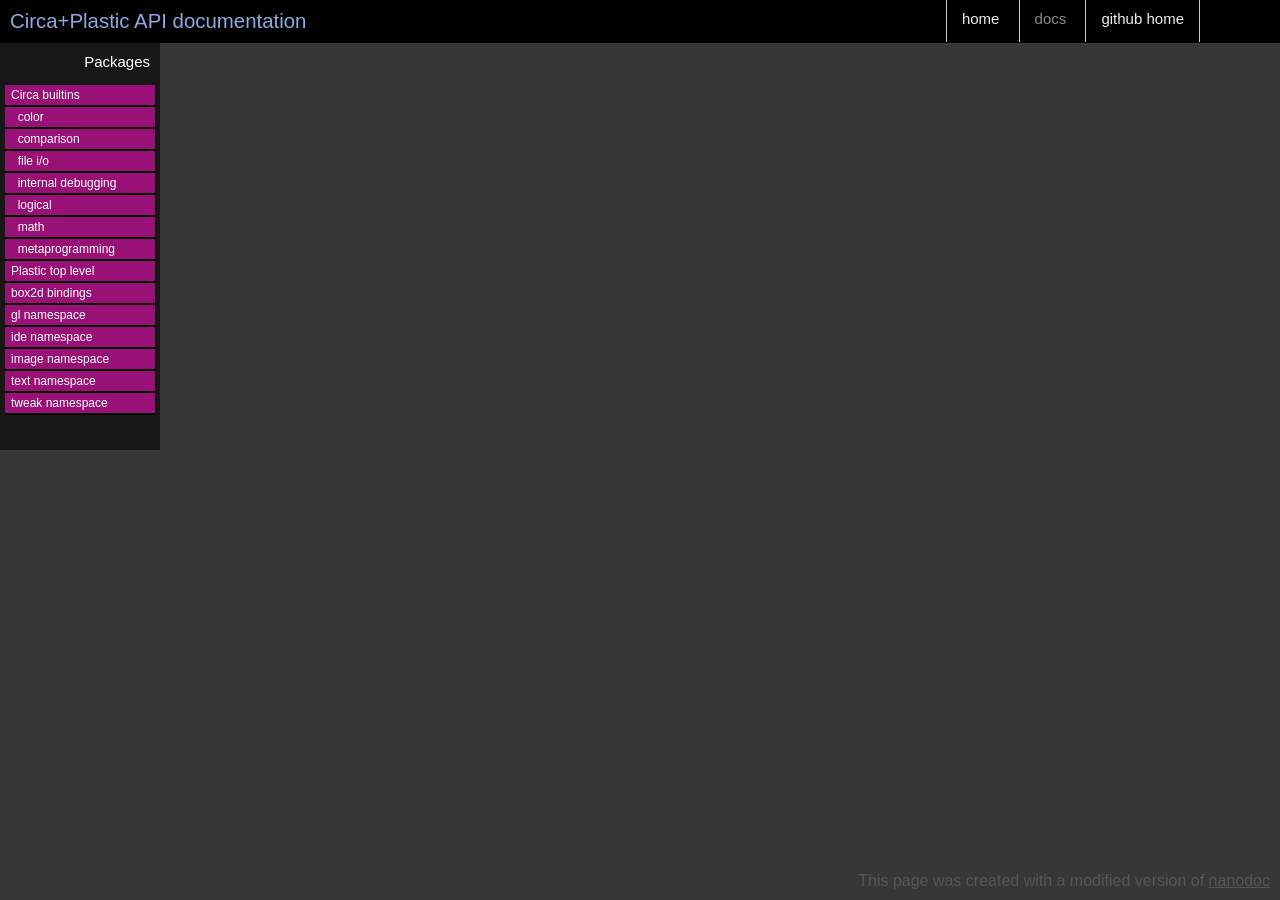
==== commit aa088e24: "Latest docs" ====
--- a/docs/index.html
+++ b/docs/index.html
@@ -11,134 +11,173 @@
     <span></span>
     </div></div></div>
 <div id="credit_link">This page was created with a modified version of <a href="http://code.google.com/p/nanodoc/">nanodoc</a></div>		<div id="nanobody">
-<div id="packages"><div id="packagestitle">Packages</div><div id="nanobutton"><ul><li><a href="javascript:showPackageContents('circa builtins_contents')">Circa builtins</a></li><li><a href="javascript:showPackageContents('plastic top level_contents')">Plastic top level</a></li><li><a href="javascript:showPackageContents('gl namespace_contents')">gl namespace</a></li><li><a href="javascript:showPackageContents('image namespace_contents')">image namespace</a></li><li><a href="javascript:showPackageContents('text namespace_contents')">text namespace</a></li><li><a href="javascript:showPackageContents('tweak namespace_contents')">tweak namespace</a></li></ul></div></div>
+<div id="packages"><div id="packagestitle">Packages</div><div id="nanobutton"><ul><li><a href="javascript:showPackageContents('circa builtins_contents')">Circa builtins</a></li><li><a href="javascript:showPackageContents('&nbsp;&nbsp;color_contents')">&nbsp;&nbsp;color</a></li><li><a href="javascript:showPackageContents('&nbsp;&nbsp;comparison_contents')">&nbsp;&nbsp;comparison</a></li><li><a href="javascript:showPackageContents('&nbsp;&nbsp;file i/o_contents')">&nbsp;&nbsp;file i/o</a></li><li><a href="javascript:showPackageContents('&nbsp;&nbsp;internal debugging_contents')">&nbsp;&nbsp;internal debugging</a></li><li><a href="javascript:showPackageContents('&nbsp;&nbsp;logical_contents')">&nbsp;&nbsp;logical</a></li><li><a href="javascript:showPackageContents('&nbsp;&nbsp;math_contents')">&nbsp;&nbsp;math</a></li><li><a href="javascript:showPackageContents('&nbsp;&nbsp;metaprogramming_contents')">&nbsp;&nbsp;metaprogramming</a></li><li><a href="javascript:showPackageContents('plastic top level_contents')">Plastic top level</a></li><li><a href="javascript:showPackageContents('box2d bindings_contents')">box2d bindings</a></li><li><a href="javascript:showPackageContents('gl namespace_contents')">gl namespace</a></li><li><a href="javascript:showPackageContents('ide namespace_contents')">ide namespace</a></li><li><a href="javascript:showPackageContents('image namespace_contents')">image namespace</a></li><li><a href="javascript:showPackageContents('text namespace_contents')">text namespace</a></li><li><a href="javascript:showPackageContents('tweak namespace_contents')">tweak namespace</a></li></ul></div></div>
 <div style="display:none" class="package_contents" id="circa builtins_contents"><div id="modulestitle">Circa builtins</div><div id="nanobutton"><div class="package_contents_bar" style="float:left">
+<ul><li><a href="javascript:showSubContents('approach_sub')">approach</a></li>
+<li><a href="javascript:showSubContents('assert_sub')">assert</a></li>
+<li><a href="javascript:showSubContents('blank_list_sub')">blank_list</a></li>
+<li><a href="javascript:showSubContents('cast_sub')">cast</a></li>
+<li><a href="javascript:showSubContents('changed_sub')">changed</a></li>
+<li><a href="javascript:showSubContents('concat_sub')">concat</a></li>
+<li><a href="javascript:showSubContents('cond_sub')">cond</a></li>
+<li><a href="javascript:showSubContents('cycle_sub')">cycle</a></li>
+<li><a href="javascript:showSubContents('cycle_elements_sub')">cycle_elements</a></li>
+<li><a href="javascript:showSubContents('delta_sub')">delta</a></li>
+<li><a href="javascript:showSubContents('errored_sub')">errored</a></li>
+<li><a href="javascript:showSubContents('expand_rect_sub')">expand_rect</a></li>
+<li><a href="javascript:showSubContents('filter_sub')">filter</a></li>
+<li><a href="javascript:showSubContents('get_field_sub')">get_field</a></li>
+<li><a href="javascript:showSubContents('get_index_from_branch_sub')">get_index_from_branch</a></li>
+<li><a href="javascript:showSubContents('get_state_field_sub')">get_state_field</a></li>
+<li><a href="javascript:showSubContents('include_sub')">include</a></li>
+<li><a href="javascript:showSubContents('is_bool_sub')">is_bool</a></li>
+<li><a href="javascript:showSubContents('is_float_sub')">is_float</a></li>
+<li><a href="javascript:showSubContents('is_int_sub')">is_int</a></li>
+<li><a href="javascript:showSubContents('is_list_sub')">is_list</a></li>
+<li><a href="javascript:showSubContents('is_null_sub')">is_null</a></li>
+<li><a href="javascript:showSubContents('is_string_sub')">is_string</a></li>
+<li><a href="javascript:showSubContents('list_sub')">list</a></li>
+</ul></div><div class="package_contents_bar" style="float:right">
+<ul><li><a href="javascript:showSubContents('once_sub')">once</a></li>
+<li><a href="javascript:showSubContents('overloaded_function_sub')">overloaded_function</a></li>
+<li><a href="javascript:showSubContents('print_sub')">print</a></li>
+<li><a href="javascript:showSubContents('rand_sub')">rand</a></li>
+<li><a href="javascript:showSubContents('rand_i_sub')">rand_i</a></li>
+<li><a href="javascript:showSubContents('random_element_sub')">random_element</a></li>
+<li><a href="javascript:showSubContents('random_norm_vector_sub')">random_norm_vector</a></li>
+<li><a href="javascript:showSubContents('receive_sub')">receive</a></li>
+<li><a href="javascript:showSubContents('receive_last_sub')">receive_last</a></li>
+<li><a href="javascript:showSubContents('rect_sub')">rect</a></li>
+<li><a href="javascript:showSubContents('rect_intersects_rect_sub')">rect_intersects_rect</a></li>
+<li><a href="javascript:showSubContents('repeat_sub')">repeat</a></li>
+<li><a href="javascript:showSubContents('resize_sub')">resize</a></li>
+<li><a href="javascript:showSubContents('rpath_sub')">rpath</a></li>
+<li><a href="javascript:showSubContents('seed_sub')">seed</a></li>
+<li><a href="javascript:showSubContents('send_sub')">send</a></li>
+<li><a href="javascript:showSubContents('set_sub')">set</a></li>
+<li><a href="javascript:showSubContents('set_union_sub')">set_union</a></li>
+<li><a href="javascript:showSubContents('to_rect_sub')">to_rect</a></li>
+<li><a href="javascript:showSubContents('to_string_sub')">to_string</a></li>
+<li><a href="javascript:showSubContents('toggle_sub')">toggle</a></li>
+<li><a href="javascript:showSubContents('trace_sub')">trace</a></li>
+</ul></div></div></div>
+<div style="display:none" class="package_contents" id="&nbsp;&nbsp;color_contents"><div id="modulestitle">&nbsp;&nbsp;color</div><div id="nanobutton"><div class="package_contents_bar" style="float:left">
+<ul><li><a href="javascript:showSubContents('blend_color_sub')">blend_color</a></li>
+<li><a href="javascript:showSubContents('hsv_to_rgb_sub')">hsv_to_rgb</a></li>
+</ul></div><div class="package_contents_bar" style="float:right">
+<ul><li><a href="javascript:showSubContents('random_color_sub')">random_color</a></li>
+</ul></div></div></div>
+<div style="display:none" class="package_contents" id="&nbsp;&nbsp;comparison_contents"><div id="modulestitle">&nbsp;&nbsp;comparison</div><div id="nanobutton"><div class="package_contents_bar" style="float:left">
+<ul><li><a href="javascript:showSubContents('equals_sub')">equals</a></li>
+<li><a href="javascript:showSubContents('greater_than_sub')">greater_than</a></li>
+<li><a href="javascript:showSubContents('greater_than_eq_sub')">greater_than_eq</a></li>
+<li><a href="javascript:showSubContents('less_than_sub')">less_than</a></li>
+</ul></div><div class="package_contents_bar" style="float:right">
+<ul><li><a href="javascript:showSubContents('less_than_eq_sub')">less_than_eq</a></li>
+<li><a href="javascript:showSubContents('not_equals_sub')">not_equals</a></li>
+</ul></div></div></div>
+<div style="display:none" class="package_contents" id="&nbsp;&nbsp;file i/o_contents"><div id="modulestitle">&nbsp;&nbsp;file i/o</div><div id="nanobutton"><div class="package_contents_bar" style="float:left">
+<ul><li><a href="javascript:showSubContents('file_changed_sub')">file_changed</a></li>
+<li><a href="javascript:showSubContents('load_script_sub')">load_script</a></li>
+<li><a href="javascript:showSubContents('read_text_file_sub')">read_text_file</a></li>
+</ul></div><div class="package_contents_bar" style="float:right">
+<ul><li><a href="javascript:showSubContents('write_text_file_sub')">write_text_file</a></li>
+</ul></div></div></div>
+<div style="display:none" class="package_contents" id="&nbsp;&nbsp;internal debugging_contents"><div id="modulestitle">&nbsp;&nbsp;internal debugging</div><div id="nanobutton"><div class="package_contents_bar" style="float:left">
+<ul><li><a href="javascript:showSubContents('dump_parse_sub')">dump_parse</a></li>
+<li><a href="javascript:showSubContents('dump_scope_state_sub')">dump_scope_state</a></li>
+<li><a href="javascript:showSubContents('test_oracle_sub')">test_oracle</a></li>
+</ul></div><div class="package_contents_bar" style="float:right">
+<ul><li><a href="javascript:showSubContents('test_spy_sub')">test_spy</a></li>
+</ul></div></div></div>
+<div style="display:none" class="package_contents" id="&nbsp;&nbsp;logical_contents"><div id="modulestitle">&nbsp;&nbsp;logical</div><div id="nanobutton"><div class="package_contents_bar" style="float:left">
+<ul><li><a href="javascript:showSubContents('and_sub')">and</a></li>
+<li><a href="javascript:showSubContents('any_true_sub')">any_true</a></li>
+<li><a href="javascript:showSubContents('not_sub')">not</a></li>
+</ul></div><div class="package_contents_bar" style="float:right">
+<ul><li><a href="javascript:showSubContents('or_sub')">or</a></li>
+</ul></div></div></div>
+<div style="display:none" class="package_contents" id="&nbsp;&nbsp;math_contents"><div id="modulestitle">&nbsp;&nbsp;math</div><div id="nanobutton"><div class="package_contents_bar" style="float:left">
 <ul><li><a href="javascript:showSubContents('abs_sub')">abs</a></li>
-<li><a href="javascript:showSubContents('add_f_sub')">add_f</a></li>
-<li><a href="javascript:showSubContents('add_i_sub')">add_i</a></li>
-<li><a href="javascript:showSubContents('add_s_sub')">add_s</a></li>
-<li><a href="javascript:showSubContents('add_v_sub')">add_v</a></li>
-<li><a href="javascript:showSubContents('and_sub')">and</a></li>
-<li><a href="javascript:showSubContents('any_true_sub')">any_true</a></li>
-<li><a href="javascript:showSubContents('apply_feedback_sub')">apply_feedback</a></li>
+<li><a href="javascript:showSubContents('add_sub')">add</a></li>
 <li><a href="javascript:showSubContents('arccos_sub')">arccos</a></li>
 <li><a href="javascript:showSubContents('arcsin_sub')">arcsin</a></li>
 <li><a href="javascript:showSubContents('arctan_sub')">arctan</a></li>
-<li><a href="javascript:showSubContents('assert_sub')">assert</a></li>
 <li><a href="javascript:showSubContents('average_sub')">average</a></li>
-<li><a href="javascript:showSubContents('branch_mirror_sub')">branch_mirror</a></li>
 <li><a href="javascript:showSubContents('ceil_sub')">ceil</a></li>
-<li><a href="javascript:showSubContents('changed_sub')">changed</a></li>
-<li><a href="javascript:showSubContents('concat_sub')">concat</a></li>
 <li><a href="javascript:showSubContents('cos_sub')">cos</a></li>
-<li><a href="javascript:showSubContents('div_f_sub')">div_f</a></li>
+<li><a href="javascript:showSubContents('decrement_sub')">decrement</a></li>
+<li><a href="javascript:showSubContents('div_sub')">div</a></li>
 <li><a href="javascript:showSubContents('div_i_sub')">div_i</a></li>
-<li><a href="javascript:showSubContents('equals_sub')">equals</a></li>
-<li><a href="javascript:showSubContents('file_changed_sub')">file_changed</a></li>
-<li><a href="javascript:showSubContents('filter_sub')">filter</a></li>
 <li><a href="javascript:showSubContents('floor_sub')">floor</a></li>
-<li><a href="javascript:showSubContents('freeze_sub')">freeze</a></li>
-<li><a href="javascript:showSubContents('get_field_sub')">get_field</a></li>
-<li><a href="javascript:showSubContents('greater_than_eq_f_sub')">greater_than_eq_f</a></li>
-<li><a href="javascript:showSubContents('greater_than_eq_i_sub')">greater_than_eq_i</a></li>
-<li><a href="javascript:showSubContents('greater_than_f_sub')">greater_than_f</a></li>
-<li><a href="javascript:showSubContents('greater_than_i_sub')">greater_than_i</a></li>
-<li><a href="javascript:showSubContents('if_expr_sub')">if_expr</a></li>
-<li><a href="javascript:showSubContents('include_sub')">include</a></li>
+<li><a href="javascript:showSubContents('increment_sub')">increment</a></li>
 <li><a href="javascript:showSubContents('length_sub')">length</a></li>
-<li><a href="javascript:showSubContents('less_than_eq_f_sub')">less_than_eq_f</a></li>
-<li><a href="javascript:showSubContents('less_than_eq_i_sub')">less_than_eq_i</a></li>
-<li><a href="javascript:showSubContents('less_than_f_sub')">less_than_f</a></li>
-<li><a href="javascript:showSubContents('less_than_i_sub')">less_than_i</a></li>
-<li><a href="javascript:showSubContents('lift_closure_sub')">lift_closure</a></li>
-<li><a href="javascript:showSubContents('list_sub')">list</a></li>
-<li><a href="javascript:showSubContents('load_script_sub')">load_script</a></li>
 <li><a href="javascript:showSubContents('log_sub')">log</a></li>
-<li><a href="javascript:showSubContents('map_sub')">map</a></li>
-</ul></div><div class="package_contents_bar" style="float:right">
-<ul><li><a href="javascript:showSubContents('max_sub')">max</a></li>
+<li><a href="javascript:showSubContents('magnitude_sub')">magnitude</a></li>
+<li><a href="javascript:showSubContents('max_sub')">max</a></li>
 <li><a href="javascript:showSubContents('min_sub')">min</a></li>
-<li><a href="javascript:showSubContents('mod_f_sub')">mod_f</a></li>
-<li><a href="javascript:showSubContents('mod_i_sub')">mod_i</a></li>
-<li><a href="javascript:showSubContents('mult_f_sub')">mult_f</a></li>
-<li><a href="javascript:showSubContents('mult_i_sub')">mult_i</a></li>
-<li><a href="javascript:showSubContents('mult_s_sub')">mult_s</a></li>
-<li><a href="javascript:showSubContents('mult_v_sub')">mult_v</a></li>
-<li><a href="javascript:showSubContents('neg_f_sub')">neg_f</a></li>
-<li><a href="javascript:showSubContents('neg_i_sub')">neg_i</a></li>
-<li><a href="javascript:showSubContents('not_sub')">not</a></li>
-<li><a href="javascript:showSubContents('not_equals_sub')">not_equals</a></li>
-<li><a href="javascript:showSubContents('or_sub')">or</a></li>
-<li><a href="javascript:showSubContents('path_sub')">path</a></li>
+</ul></div><div class="package_contents_bar" style="float:right">
+<ul><li><a href="javascript:showSubContents('mod_sub')">mod</a></li>
+<li><a href="javascript:showSubContents('mult_sub')">mult</a></li>
+<li><a href="javascript:showSubContents('neg_sub')">neg</a></li>
+<li><a href="javascript:showSubContents('norm_sub')">norm</a></li>
+<li><a href="javascript:showSubContents('perpendicular_sub')">perpendicular</a></li>
+<li><a href="javascript:showSubContents('point_distance_sub')">point_distance</a></li>
+<li><a href="javascript:showSubContents('polar_sub')">polar</a></li>
 <li><a href="javascript:showSubContents('pow_sub')">pow</a></li>
-<li><a href="javascript:showSubContents('print_sub')">print</a></li>
-<li><a href="javascript:showSubContents('rand_f_sub')">rand_f</a></li>
-<li><a href="javascript:showSubContents('rand_i_sub')">rand_i</a></li>
-<li><a href="javascript:showSubContents('rand_range_sub')">rand_range</a></li>
 <li><a href="javascript:showSubContents('range_sub')">range</a></li>
-<li><a href="javascript:showSubContents('read_text_file_sub')">read_text_file</a></li>
-<li><a href="javascript:showSubContents('receive_sub')">receive</a></li>
-<li><a href="javascript:showSubContents('remainder_f_sub')">remainder_f</a></li>
-<li><a href="javascript:showSubContents('remainder_i_sub')">remainder_i</a></li>
-<li><a href="javascript:showSubContents('repeat_sub')">repeat</a></li>
+<li><a href="javascript:showSubContents('remainder_sub')">remainder</a></li>
+<li><a href="javascript:showSubContents('rotate_point_sub')">rotate_point</a></li>
 <li><a href="javascript:showSubContents('round_sub')">round</a></li>
-<li><a href="javascript:showSubContents('send_sub')">send</a></li>
-<li><a href="javascript:showSubContents('set_sub')">set</a></li>
-<li><a href="javascript:showSubContents('set_union_sub')">set_union</a></li>
 <li><a href="javascript:showSubContents('sin_sub')">sin</a></li>
 <li><a href="javascript:showSubContents('sqr_sub')">sqr</a></li>
 <li><a href="javascript:showSubContents('sqrt_sub')">sqrt</a></li>
-<li><a href="javascript:showSubContents('sub_f_sub')">sub_f</a></li>
-<li><a href="javascript:showSubContents('sub_i_sub')">sub_i</a></li>
-<li><a href="javascript:showSubContents('sub_s_sub')">sub_s</a></li>
-<li><a href="javascript:showSubContents('sub_v_sub')">sub_v</a></li>
+<li><a href="javascript:showSubContents('sub_sub')">sub</a></li>
 <li><a href="javascript:showSubContents('tan_sub')">tan</a></li>
-<li><a href="javascript:showSubContents('to_string_sub')">to_string</a></li>
-<li><a href="javascript:showSubContents('typeof_sub')">typeof</a></li>
-<li><a href="javascript:showSubContents('write_text_file_sub')">write_text_file</a></li>
+</ul></div></div></div>
+<div style="display:none" class="package_contents" id="&nbsp;&nbsp;metaprogramming_contents"><div id="modulestitle">&nbsp;&nbsp;metaprogramming</div><div id="nanobutton"><div class="package_contents_bar" style="float:left">
+<ul><li><a href="javascript:showSubContents('branch_ref_sub')">branch_ref</a></li>
+<li><a href="javascript:showSubContents('format_source_for_graph_sub')">format_source_for_graph</a></li>
+<li><a href="javascript:showSubContents('get_statement_count_sub')">get_statement_count</a></li>
+</ul></div><div class="package_contents_bar" style="float:right">
+<ul><li><a href="javascript:showSubContents('lookup_branch_ref_sub')">lookup_branch_ref</a></li>
 </ul></div></div></div>
 <div style="display:none" class="package_contents" id="plastic top level_contents"><div id="modulestitle">Plastic top level</div><div id="nanobutton"><div class="package_contents_bar" style="float:left">
 <ul><li><a href="javascript:showSubContents('alternate_over_time_sub')">alternate_over_time</a></li>
-<li><a href="javascript:showSubContents('approach_sub')">approach</a></li>
 <li><a href="javascript:showSubContents('background_sub')">background</a></li>
 <li><a href="javascript:showSubContents('draggable_rect_sub')">draggable_rect</a></li>
-<li><a href="javascript:showSubContents('draw_box_sub')">draw_box</a></li>
 <li><a href="javascript:showSubContents('draw_image_sub')">draw_image</a></li>
 <li><a href="javascript:showSubContents('draw_mesh_sub')">draw_mesh</a></li>
 <li><a href="javascript:showSubContents('draw_text_sub')">draw_text</a></li>
 <li><a href="javascript:showSubContents('draw_text_centered_sub')">draw_text_centered</a></li>
-<li><a href="javascript:showSubContents('draw_thick_line_sub')">draw_thick_line</a></li>
 <li><a href="javascript:showSubContents('elapsed_sub')">elapsed</a></li>
-<li><a href="javascript:showSubContents('expand_rect_sub')">expand_rect</a></li>
+<li><a href="javascript:showSubContents('every_sub')">every</a></li>
 <li><a href="javascript:showSubContents('key_down_sub')">key_down</a></li>
-<li><a href="javascript:showSubContents('key_pressed_char_sub')">key_pressed_char</a></li>
-<li><a href="javascript:showSubContents('key_pressed_code_sub')">key_pressed_code</a></li>
+<li><a href="javascript:showSubContents('key_pressed_sub')">key_pressed</a></li>
 <li><a href="javascript:showSubContents('linear_fadein_sub')">linear_fadein</a></li>
 <li><a href="javascript:showSubContents('load_mesh_sub')">load_mesh</a></li>
+<li><a href="javascript:showSubContents('load_sound_sub')">load_sound</a></li>
+</ul></div><div class="package_contents_bar" style="float:right">
+<ul><li><a href="javascript:showSubContents('load_sound_int_sub')">load_sound_int</a></li>
 <li><a href="javascript:showSubContents('load_texture_sub')">load_texture</a></li>
-<li><a href="javascript:showSubContents('magnitude_sub')">magnitude</a></li>
-<li><a href="javascript:showSubContents('mouse_clicked_anywhere_sub')">mouse_clicked_anywhere</a></li>
-<li><a href="javascript:showSubContents('mouse_clicked_region_sub')">mouse_clicked_region</a></li>
-</ul></div><div class="package_contents_bar" style="float:right">
-<ul><li><a href="javascript:showSubContents('mouse_in_sub')">mouse_in</a></li>
+<li><a href="javascript:showSubContents('load_user_script_sub')">load_user_script</a></li>
+<li><a href="javascript:showSubContents('mouse_clicked_sub')">mouse_clicked</a></li>
+<li><a href="javascript:showSubContents('mouse_in_sub')">mouse_in</a></li>
+<li><a href="javascript:showSubContents('mouse_location_sub')">mouse_location</a></li>
 <li><a href="javascript:showSubContents('mouse_over_sub')">mouse_over</a></li>
 <li><a href="javascript:showSubContents('mouse_pressed_sub')">mouse_pressed</a></li>
-<li><a href="javascript:showSubContents('mouse_wheel_down_anywhere_sub')">mouse_wheel_down_anywhere</a></li>
-<li><a href="javascript:showSubContents('mouse_wheel_down_region_sub')">mouse_wheel_down_region</a></li>
-<li><a href="javascript:showSubContents('mouse_wheel_up_anywhere_sub')">mouse_wheel_up_anywhere</a></li>
-<li><a href="javascript:showSubContents('mouse_wheel_up_region_sub')">mouse_wheel_up_region</a></li>
-<li><a href="javascript:showSubContents('norm_sub')">norm</a></li>
-<li><a href="javascript:showSubContents('perpendicular_sub')">perpendicular</a></li>
-<li><a href="javascript:showSubContents('point_distance_sub')">point_distance</a></li>
-<li><a href="javascript:showSubContents('polar_sub')">polar</a></li>
-<li><a href="javascript:showSubContents('random_color_sub')">random_color</a></li>
+<li><a href="javascript:showSubContents('mouse_wheel_down_sub')">mouse_wheel_down</a></li>
+<li><a href="javascript:showSubContents('mouse_wheel_up_sub')">mouse_wheel_up</a></li>
+<li><a href="javascript:showSubContents('play_sound_sub')">play_sound</a></li>
 <li><a href="javascript:showSubContents('random_location_sub')">random_location</a></li>
-<li><a href="javascript:showSubContents('random_norm_vector_sub')">random_norm_vector</a></li>
 <li><a href="javascript:showSubContents('recent_key_presses_sub')">recent_key_presses</a></li>
-<li><a href="javascript:showSubContents('rect_intersects_rect_sub')">rect_intersects_rect</a></li>
-<li><a href="javascript:showSubContents('rotate_point_sub')">rotate_point</a></li>
-<li><a href="javascript:showSubContents('to_rect_sub')">to_rect</a></li>
-<li><a href="javascript:showSubContents('toggle_sub')">toggle</a></li>
+</ul></div></div></div>
+<div style="display:none" class="package_contents" id="box2d bindings_contents"><div id="modulestitle">box2d bindings</div><div id="nanobutton"><div class="package_contents_bar" style="float:left">
+<ul><li><a href="javascript:showSubContents('body_sub')">body</a></li>
+<li><a href="javascript:showSubContents('body_int_sub')">body_int</a></li>
+<li><a href="javascript:showSubContents('gravity_sub')">gravity</a></li>
+</ul></div><div class="package_contents_bar" style="float:right">
+<ul><li><a href="javascript:showSubContents('step_sub')">step</a></li>
 </ul></div></div></div>
 <div style="display:none" class="package_contents" id="gl namespace_contents"><div id="modulestitle">gl namespace</div><div id="nanobutton"><div class="package_contents_bar" style="float:left">
 <ul><li><a href="javascript:showSubContents('_use_program_sub')">_use_program</a></li>
@@ -146,426 +185,631 @@
 <li><a href="javascript:showSubContents('clear_program_sub')">clear_program</a></li>
 <li><a href="javascript:showSubContents('line_loop_sub')">line_loop</a></li>
 <li><a href="javascript:showSubContents('line_strip_sub')">line_strip</a></li>
+<li><a href="javascript:showSubContents('lines_sub')">lines</a></li>
 <li><a href="javascript:showSubContents('load_program_sub')">load_program</a></li>
 </ul></div><div class="package_contents_bar" style="float:right">
-<ul><li><a href="javascript:showSubContents('points_sub')">points</a></li>
+<ul><li><a href="javascript:showSubContents('pie_sub')">pie</a></li>
+<li><a href="javascript:showSubContents('points_sub')">points</a></li>
 <li><a href="javascript:showSubContents('set_uniform_sub')">set_uniform</a></li>
 <li><a href="javascript:showSubContents('triangles_sub')">triangles</a></li>
 <li><a href="javascript:showSubContents('use_program_sub')">use_program</a></li>
 </ul></div></div></div>
+<div style="display:none" class="package_contents" id="ide namespace_contents"><div id="modulestitle">ide namespace</div><div id="nanobutton"><div class="package_contents_bar" style="float:left">
+<ul><li><a href="javascript:showSubContents('get_time_sub')">get_time</a></li>
+<li><a href="javascript:showSubContents('paused_sub')">paused</a></li>
+<li><a href="javascript:showSubContents('quit_sub')">quit</a></li>
+<li><a href="javascript:showSubContents('reload_runtime_sub')">reload_runtime</a></li>
+</ul></div><div class="package_contents_bar" style="float:right">
+<ul><li><a href="javascript:showSubContents('reset_state_sub')">reset_state</a></li>
+<li><a href="javascript:showSubContents('script_filename_sub')">script_filename</a></li>
+</ul></div></div></div>
 <div style="display:none" class="package_contents" id="image namespace_contents"><div id="modulestitle">image namespace</div><div id="nanobutton"><div class="package_contents_bar" style="float:left">
 <ul><li><a href="javascript:showSubContents('_load_sub')">_load</a></li>
 <li><a href="javascript:showSubContents('draw_sub')">draw</a></li>
-<li><a href="javascript:showSubContents('draw_clip_p_sub')">draw_clip_p</a></li>
-</ul></div><div class="package_contents_bar" style="float:right">
-<ul><li><a href="javascript:showSubContents('draw_clip_resized_sub')">draw_clip_resized</a></li>
-<li><a href="javascript:showSubContents('load_sub')">load</a></li>
+<li><a href="javascript:showSubContents('draw_clip_sub')">draw_clip</a></li>
+</ul></div><div class="package_contents_bar" style="float:right">
+<ul><li><a href="javascript:showSubContents('load_sub')">load</a></li>
 </ul></div></div></div>
 <div style="display:none" class="package_contents" id="text namespace_contents"><div id="modulestitle">text namespace</div><div id="nanobutton"><div class="package_contents_bar" style="float:left">
 <ul><li><a href="javascript:showSubContents('draw_rendered_text_sub')">draw_rendered_text</a></li>
+<li><a href="javascript:showSubContents('get_metrics_sub')">get_metrics</a></li>
 <li><a href="javascript:showSubContents('load_font_sub')">load_font</a></li>
+<li><a href="javascript:showSubContents('load_font_internal_sub')">load_font_internal</a></li>
 </ul></div><div class="package_contents_bar" style="float:right">
 <ul><li><a href="javascript:showSubContents('render_text_sub')">render_text</a></li>
+<li><a href="javascript:showSubContents('render_text_internal_sub')">render_text_internal</a></li>
 </ul></div></div></div>
 <div style="display:none" class="package_contents" id="tweak namespace_contents"><div id="modulestitle">tweak namespace</div><div id="nanobutton"><div class="package_contents_bar" style="float:left">
 <ul><li><a href="javascript:showSubContents('button_sub')">button</a></li>
 </ul></div><div class="package_contents_bar" style="float:right">
 <ul></ul></div></div></div>
 
-<div style="display:none" class="moduledetail" id="abs_sub"><div id="moduledetailtitle">abs</div><div id="detailcontent">
-<span class="detail_declaration">abs(number n) :: number</span>
-<p><span class="detail_comments">Absolute value</span>
-</div></div>
-<div style="display:none" class="moduledetail" id="add_i_sub"><div id="moduledetailtitle">add_i</div><div id="detailcontent">
-<span class="detail_declaration">add_i(int...) :: int</span>
-<p><span class="detail_comments">No description provided</span>
-</div></div>
-<div style="display:none" class="moduledetail" id="add_f_sub"><div id="moduledetailtitle">add_f</div><div id="detailcontent">
-<span class="detail_declaration">add_f(number...) :: number</span>
-<p><span class="detail_comments">No description provided</span>
-</div></div>
-<div style="display:none" class="moduledetail" id="and_sub"><div id="moduledetailtitle">and</div><div id="detailcontent">
-<span class="detail_declaration">and(bool a, bool b) :: bool</span>
-<p><span class="detail_comments">Return whether a and b are both true</span>
-</div></div>
-<div style="display:none" class="moduledetail" id="any_true_sub"><div id="moduledetailtitle">any_true</div><div id="detailcontent">
-<span class="detail_declaration">any_true(List l) :: bool</span>
-<p><span class="detail_comments">Return whether any of the items in l are true</span>
-</div></div>
 <div style="display:none" class="moduledetail" id="assert_sub"><div id="moduledetailtitle">assert</div><div id="detailcontent">
 <span class="detail_declaration">assert(bool condition)</span>
 <p><span class="detail_comments">Raises a runtime error if condition is false</span>
 </div></div>
-<div style="display:none" class="moduledetail" id="average_sub"><div id="moduledetailtitle">average</div><div id="detailcontent">
-<span class="detail_declaration">average(number...) :: number</span>
-<p><span class="detail_comments">Returns the average of all inputs.</span>
-</div></div>
-<div style="display:none" class="moduledetail" id="branch_mirror_sub"><div id="moduledetailtitle">branch_mirror</div><div id="detailcontent">
-<span class="detail_declaration">branch_mirror(Branch branch) :: BranchMirror</span>
+<div style="display:none" class="moduledetail" id="cast_sub"><div id="moduledetailtitle">cast</div><div id="detailcontent">
+<span class="detail_declaration">cast +throws (any) -> any</span>
 <p><span class="detail_comments">No description provided</span>
 </div></div>
 <div style="display:none" class="moduledetail" id="changed_sub"><div id="moduledetailtitle">changed</div><div id="detailcontent">
-<span class="detail_declaration">changed(state any, any input) :: bool</span>
+<span class="detail_declaration">changed(state any, any input) -> bool</span>
 <p><span class="detail_comments">Stateful function, returns whether the given input has changed since the last call.</span>
 </div></div>
 <div style="display:none" class="moduledetail" id="concat_sub"><div id="moduledetailtitle">concat</div><div id="detailcontent">
-<span class="detail_declaration">concat(any...) :: string</span>
+<span class="detail_declaration">concat(any...) -> string</span>
 <p><span class="detail_comments">Concatenate each input (converting to a string if necessary).</span>
 </div></div>
-<div style="display:none" class="moduledetail" id="div_f_sub"><div id="moduledetailtitle">div_f</div><div id="detailcontent">
-<span class="detail_declaration">div_f(number, number) :: number</span>
-<p><span class="detail_comments">No description provided</span>
-</div></div>
-<div style="display:none" class="moduledetail" id="div_i_sub"><div id="moduledetailtitle">div_i</div><div id="detailcontent">
-<span class="detail_declaration">div_i(int, int) :: int</span>
-<p><span class="detail_comments">No description provided</span>
-</div></div>
-<div style="display:none" class="moduledetail" id="equals_sub"><div id="moduledetailtitle">equals</div><div id="detailcontent">
-<span class="detail_declaration">equals(any, any) :: bool</span>
-<p><span class="detail_comments">No description provided</span>
-</div></div>
-<div style="display:none" class="moduledetail" id="not_equals_sub"><div id="moduledetailtitle">not_equals</div><div id="detailcontent">
-<span class="detail_declaration">not_equals(any, any) :: bool</span>
-<p><span class="detail_comments">No description provided</span>
-</div></div>
-<div style="display:none" class="moduledetail" id="apply_feedback_sub"><div id="moduledetailtitle">apply_feedback</div><div id="detailcontent">
-<span class="detail_declaration">apply_feedback(Branch branch)::Branch</span>
-<p><span class="detail_comments">Experimental, creates terms to apply feedback in the given branch</span>
-</div></div>
-<div style="display:none" class="moduledetail" id="file_changed_sub"><div id="moduledetailtitle">file_changed</div><div id="detailcontent">
-<span class="detail_declaration">file_changed(state FileSignature, string filename) :: bool</span>
+<div style="display:none" class="moduledetail" id="cond_sub"><div id="moduledetailtitle">cond</div><div id="detailcontent">
+<span class="detail_declaration">cond(bool condition, any pos, any neg) -> any</span>
+<p><span class="detail_comments">If 'condition' is true, returns 'pos'. Otherwise returns 'neg'.</span>
+</div></div>
+<div style="display:none" class="moduledetail" id="errored_sub"><div id="moduledetailtitle">errored</div><div id="detailcontent">
+<span class="detail_declaration">errored(any) -> bool</span>
 <p><span class="detail_comments">No description provided</span>
 </div></div>
 <div style="display:none" class="moduledetail" id="filter_sub"><div id="moduledetailtitle">filter</div><div id="detailcontent">
-<span class="detail_declaration">filter(List, List) :: List</span>
+<span class="detail_declaration">filter(Indexable, Indexable) -> List</span>
 <p><span class="detail_comments">No description provided</span>
 </div></div>
 <div style="display:none" class="moduledetail" id="get_field_sub"><div id="moduledetailtitle">get_field</div><div id="detailcontent">
-<span class="detail_declaration">get_field(any, any...) :: any</span>
-<p><span class="detail_comments">No description provided</span>
-</div></div>
-<div style="display:none" class="moduledetail" id="greater_than_eq_i_sub"><div id="moduledetailtitle">greater_than_eq_i</div><div id="detailcontent">
-<span class="detail_declaration">greater_than_eq_i(int, int) :: bool</span>
-<p><span class="detail_comments">No description provided</span>
-</div></div>
-<div style="display:none" class="moduledetail" id="greater_than_eq_f_sub"><div id="moduledetailtitle">greater_than_eq_f</div><div id="detailcontent">
-<span class="detail_declaration">greater_than_eq_f(number, number) :: bool</span>
-<p><span class="detail_comments">No description provided</span>
-</div></div>
-<div style="display:none" class="moduledetail" id="greater_than_i_sub"><div id="moduledetailtitle">greater_than_i</div><div id="detailcontent">
-<span class="detail_declaration">greater_than_i(int, int) :: bool</span>
-<p><span class="detail_comments">No description provided</span>
-</div></div>
-<div style="display:none" class="moduledetail" id="greater_than_f_sub"><div id="moduledetailtitle">greater_than_f</div><div id="detailcontent">
-<span class="detail_declaration">greater_than_f(number, number) :: bool</span>
-<p><span class="detail_comments">No description provided</span>
-</div></div>
-<div style="display:none" class="moduledetail" id="if_expr_sub"><div id="moduledetailtitle">if_expr</div><div id="detailcontent">
-<span class="detail_declaration">if_expr(bool condition, any pos, any neg) :: any</span>
-<p><span class="detail_comments">If 'condition' is true, returns 'pos'. Otherwise returns 'neg'. This function will probably get some special syntax in the future.</span>
+<span class="detail_declaration">get_field(any, any...) -> any</span>
+<p><span class="detail_comments">No description provided</span>
+</div></div>
+<div style="display:none" class="moduledetail" id="get_index_from_branch_sub"><div id="moduledetailtitle">get_index_from_branch</div><div id="detailcontent">
+<span class="detail_declaration">get_index_from_branch(any, int) -> any</span>
+<p><span class="detail_comments">No description provided</span>
+</div></div>
+<div style="display:none" class="moduledetail" id="get_state_field_sub"><div id="moduledetailtitle">get_state_field</div><div id="detailcontent">
+<span class="detail_declaration">get_state_field(any container, any default_value) -> any</span>
+<p><span class="detail_comments">No description provided</span>
 </div></div>
 <div style="display:none" class="moduledetail" id="include_sub"><div id="moduledetailtitle">include</div><div id="detailcontent">
-<span class="detail_declaration">include(state FileSignature, string filename) :: Branch</span>
-<p><span class="detail_comments">No description provided</span>
-</div></div>
-<div style="display:none" class="moduledetail" id="load_script_sub"><div id="moduledetailtitle">load_script</div><div id="detailcontent">
-<span class="detail_declaration">load_script(state FileSignature, string filename) :: Branch</span>
-<p><span class="detail_comments">No description provided</span>
-</div></div>
-<div style="display:none" class="moduledetail" id="length_sub"><div id="moduledetailtitle">length</div><div id="detailcontent">
-<span class="detail_declaration">length(List) :: int</span>
-<p><span class="detail_comments">Return the number of items in the given list</span>
-</div></div>
-<div style="display:none" class="moduledetail" id="less_than_eq_i_sub"><div id="moduledetailtitle">less_than_eq_i</div><div id="detailcontent">
-<span class="detail_declaration">less_than_eq_i(int, int) :: bool</span>
-<p><span class="detail_comments">No description provided</span>
-</div></div>
-<div style="display:none" class="moduledetail" id="less_than_eq_f_sub"><div id="moduledetailtitle">less_than_eq_f</div><div id="detailcontent">
-<span class="detail_declaration">less_than_eq_f(number, number) :: bool</span>
-<p><span class="detail_comments">No description provided</span>
-</div></div>
-<div style="display:none" class="moduledetail" id="less_than_i_sub"><div id="moduledetailtitle">less_than_i</div><div id="detailcontent">
-<span class="detail_declaration">less_than_i(int, int) :: bool</span>
-<p><span class="detail_comments">No description provided</span>
-</div></div>
-<div style="display:none" class="moduledetail" id="less_than_f_sub"><div id="moduledetailtitle">less_than_f</div><div id="detailcontent">
-<span class="detail_declaration">less_than_f(number, number) :: bool</span>
+<span class="detail_declaration">include(string filename)</span>
 <p><span class="detail_comments">No description provided</span>
 </div></div>
 <div style="display:none" class="moduledetail" id="list_sub"><div id="moduledetailtitle">list</div><div id="detailcontent">
-<span class="detail_declaration">list(any...) :: List</span>
+<span class="detail_declaration">list(any...) -> List</span>
 <p><span class="detail_comments">No description provided</span>
 </div></div>
 <div style="display:none" class="moduledetail" id="repeat_sub"><div id="moduledetailtitle">repeat</div><div id="detailcontent">
-<span class="detail_declaration">repeat(any, int) :: List</span>
-<p><span class="detail_comments">No description provided</span>
-</div></div>
-<div style="display:none" class="moduledetail" id="log_sub"><div id="moduledetailtitle">log</div><div id="detailcontent">
-<span class="detail_declaration">log(number) :: number</span>
-<p><span class="detail_comments">Natural log function</span>
-</div></div>
-<div style="display:none" class="moduledetail" id="map_sub"><div id="moduledetailtitle">map</div><div id="detailcontent">
-<span class="detail_declaration">map(any, List) :: List</span>
-<p><span class="detail_comments">No description provided</span>
-</div></div>
-<div style="display:none" class="moduledetail" id="max_sub"><div id="moduledetailtitle">max</div><div id="detailcontent">
-<span class="detail_declaration">max(number, number) :: number</span>
-<p><span class="detail_comments">Maximum of two numbers</span>
+<span class="detail_declaration">repeat(any, int) -> List</span>
+<p><span class="detail_comments">No description provided</span>
+</div></div>
+<div style="display:none" class="moduledetail" id="blank_list_sub"><div id="moduledetailtitle">blank_list</div><div id="detailcontent">
+<span class="detail_declaration">blank_list(int) -> List</span>
+<p><span class="detail_comments">No description provided</span>
+</div></div>
+<div style="display:none" class="moduledetail" id="resize_sub"><div id="moduledetailtitle">resize</div><div id="detailcontent">
+<span class="detail_declaration">resize(List, int) -> List</span>
+<p><span class="detail_comments">No description provided</span>
 </div></div>
 <div style="display:none" class="moduledetail" id="send_sub"><div id="moduledetailtitle">send</div><div id="detailcontent">
-<span class="detail_declaration">send(string channel, any)</span>
+<span class="detail_declaration">send(string inbox_name, any)</span>
 <p><span class="detail_comments">No description provided</span>
 </div></div>
 <div style="display:none" class="moduledetail" id="receive_sub"><div id="moduledetailtitle">receive</div><div id="detailcontent">
-<span class="detail_declaration">receive(string channel)::List</span>
-<p><span class="detail_comments">No description provided</span>
-</div></div>
-<div style="display:none" class="moduledetail" id="freeze_sub"><div id="moduledetailtitle">freeze</div><div id="detailcontent">
-<span class="detail_declaration">freeze(any) :: any</span>
-<p><span class="detail_comments">No description provided</span>
-</div></div>
-<div style="display:none" class="moduledetail" id="lift_closure_sub"><div id="moduledetailtitle">lift_closure</div><div id="detailcontent">
-<span class="detail_declaration">lift_closure(Branch) :: Branch</span>
-<p><span class="detail_comments">No description provided</span>
-</div></div>
-<div style="display:none" class="moduledetail" id="min_sub"><div id="moduledetailtitle">min</div><div id="detailcontent">
-<span class="detail_declaration">min(number, number) :: number</span>
-<p><span class="detail_comments">Minimum of two numbers.</span>
-</div></div>
-<div style="display:none" class="moduledetail" id="mod_i_sub"><div id="moduledetailtitle">mod_i</div><div id="detailcontent">
-<span class="detail_declaration">mod_i(int, int) :: int</span>
-<p><span class="detail_comments">No description provided</span>
-</div></div>
-<div style="display:none" class="moduledetail" id="mod_f_sub"><div id="moduledetailtitle">mod_f</div><div id="detailcontent">
-<span class="detail_declaration">mod_f(number, number) :: number</span>
-<p><span class="detail_comments">No description provided</span>
-</div></div>
-<div style="display:none" class="moduledetail" id="mult_i_sub"><div id="moduledetailtitle">mult_i</div><div id="detailcontent">
-<span class="detail_declaration">mult_i(int, int) :: int</span>
-<p><span class="detail_comments">No description provided</span>
-</div></div>
-<div style="display:none" class="moduledetail" id="mult_f_sub"><div id="moduledetailtitle">mult_f</div><div id="detailcontent">
-<span class="detail_declaration">mult_f(number, number) :: number</span>
-<p><span class="detail_comments">No description provided</span>
-</div></div>
-<div style="display:none" class="moduledetail" id="neg_i_sub"><div id="moduledetailtitle">neg_i</div><div id="detailcontent">
-<span class="detail_declaration">neg_i(int)::int</span>
-<p><span class="detail_comments">No description provided</span>
-</div></div>
-<div style="display:none" class="moduledetail" id="neg_f_sub"><div id="moduledetailtitle">neg_f</div><div id="detailcontent">
-<span class="detail_declaration">neg_f(number)::number</span>
-<p><span class="detail_comments">No description provided</span>
-</div></div>
-<div style="display:none" class="moduledetail" id="not_sub"><div id="moduledetailtitle">not</div><div id="detailcontent">
-<span class="detail_declaration">not(bool) :: bool</span>
-<p><span class="detail_comments">No description provided</span>
-</div></div>
-<div style="display:none" class="moduledetail" id="or_sub"><div id="moduledetailtitle">or</div><div id="detailcontent">
-<span class="detail_declaration">or(bool a, bool b) :: bool</span>
-<p><span class="detail_comments">Return whether either a or b are true</span>
-</div></div>
-<div style="display:none" class="moduledetail" id="path_sub"><div id="moduledetailtitle">path</div><div id="detailcontent">
-<span class="detail_declaration">path(string) :: string</span>
-<p><span class="detail_comments">No description provided</span>
-</div></div>
-<div style="display:none" class="moduledetail" id="pow_sub"><div id="moduledetailtitle">pow</div><div id="detailcontent">
-<span class="detail_declaration">pow(int i, int x) :: int</span>
-<p><span class="detail_comments">Returns i to the power of x</span>
+<span class="detail_declaration">receive(string inbox_name) -> List</span>
+<p><span class="detail_comments">No description provided</span>
+</div></div>
+<div style="display:none" class="moduledetail" id="overloaded_function_sub"><div id="moduledetailtitle">overloaded_function</div><div id="detailcontent">
+<span class="detail_declaration">overloaded_function(Function...) -> Function</span>
+<p><span class="detail_comments">No description provided</span>
 </div></div>
 <div style="display:none" class="moduledetail" id="print_sub"><div id="moduledetailtitle">print</div><div id="detailcontent">
 <span class="detail_declaration">print(any...)</span>
 <p><span class="detail_comments">Prints a line of text output to the console</span>
 </div></div>
-<div style="display:none" class="moduledetail" id="rand_f_sub"><div id="moduledetailtitle">rand_f</div><div id="detailcontent">
-<span class="detail_declaration">rand_f() :: number</span>
-<p><span class="detail_comments">No description provided</span>
-</div></div>
-<div style="display:none" class="moduledetail" id="rand_range_sub"><div id="moduledetailtitle">rand_range</div><div id="detailcontent">
-<span class="detail_declaration">rand_range(number min, number max)::number</span>
-<p><span class="detail_comments">No description provided</span>
+<div style="display:none" class="moduledetail" id="trace_sub"><div id="moduledetailtitle">trace</div><div id="detailcontent">
+<span class="detail_declaration">trace(any...)</span>
+<p><span class="detail_comments">Prints a line of text output to the console</span>
 </div></div>
 <div style="display:none" class="moduledetail" id="rand_i_sub"><div id="moduledetailtitle">rand_i</div><div id="detailcontent">
-<span class="detail_declaration">rand_i() :: int</span>
-<p><span class="detail_comments">No description provided</span>
-</div></div>
-<div style="display:none" class="moduledetail" id="range_sub"><div id="moduledetailtitle">range</div><div id="detailcontent">
-<span class="detail_declaration">range(int start, int max) :: List</span>
-<p><span class="detail_comments">Return a list of integers from start to max-1</span>
+<span class="detail_declaration">rand_i() -> int</span>
+<p><span class="detail_comments">No description provided</span>
+</div></div>
+<div style="display:none" class="moduledetail" id="rand_sub"><div id="moduledetailtitle">rand</div><div id="detailcontent">
+<span class="detail_declaration">rand(any...)-> number</span>
+<p><span class="detail_comments">No description provided</span>
+<p><br>Contains the following overloads:<p><span class="detail_declaration">rand_f() -> number</span>
+<p><span class="detail_comments">No description provided</span>
+<p><span class="detail_declaration">rand_range(number min, number max) -> number</span>
+<p><span class="detail_comments">No description provided</span>
+</div></div>
+<div style="display:none" class="moduledetail" id="rpath_sub"><div id="moduledetailtitle">rpath</div><div id="detailcontent">
+<span class="detail_declaration">rpath(string) -> string</span>
+<p><span class="detail_comments">No description provided</span>
+</div></div>
+<div style="display:none" class="moduledetail" id="set_sub"><div id="moduledetailtitle">set</div><div id="detailcontent">
+<span class="detail_declaration">set(any...) -> Set</span>
+<p><span class="detail_comments">No description provided</span>
+</div></div>
+<div style="display:none" class="moduledetail" id="set_union_sub"><div id="moduledetailtitle">set_union</div><div id="detailcontent">
+<span class="detail_declaration">set_union(Set...) -> Set</span>
+<p><span class="detail_comments">No description provided</span>
+</div></div>
+<div style="display:none" class="moduledetail" id="to_string_sub"><div id="moduledetailtitle">to_string</div><div id="detailcontent">
+<span class="detail_declaration">to_string(any) -> string</span>
+<p><span class="detail_comments">No description provided</span>
+</div></div>
+<div style="display:none" class="moduledetail" id="is_list_sub"><div id="moduledetailtitle">is_list</div><div id="detailcontent">
+<span class="detail_declaration">is_list(any) -> bool</span>
+<p><span class="detail_comments">No description provided</span>
+</div></div>
+<div style="display:none" class="moduledetail" id="is_int_sub"><div id="moduledetailtitle">is_int</div><div id="detailcontent">
+<span class="detail_declaration">is_int(any) -> bool</span>
+<p><span class="detail_comments">No description provided</span>
+</div></div>
+<div style="display:none" class="moduledetail" id="is_float_sub"><div id="moduledetailtitle">is_float</div><div id="detailcontent">
+<span class="detail_declaration">is_float(any) -> bool</span>
+<p><span class="detail_comments">No description provided</span>
+</div></div>
+<div style="display:none" class="moduledetail" id="is_bool_sub"><div id="moduledetailtitle">is_bool</div><div id="detailcontent">
+<span class="detail_declaration">is_bool(any) -> bool</span>
+<p><span class="detail_comments">No description provided</span>
+</div></div>
+<div style="display:none" class="moduledetail" id="is_string_sub"><div id="moduledetailtitle">is_string</div><div id="detailcontent">
+<span class="detail_declaration">is_string(any) -> bool</span>
+<p><span class="detail_comments">No description provided</span>
+</div></div>
+<div style="display:none" class="moduledetail" id="is_null_sub"><div id="moduledetailtitle">is_null</div><div id="detailcontent">
+<span class="detail_declaration">is_null(any) -> bool</span>
+<p><span class="detail_comments">No description provided</span>
+</div></div>
+<div style="display:none" class="moduledetail" id="toggle_sub"><div id="moduledetailtitle">toggle</div><div id="detailcontent">
+<span class="detail_declaration">toggle(bool tog) -> bool</span>
+<p><span class="detail_comments">
+    Stateful function, returns a boolean status. Every frame the function is called
+    with (true), the result flips. Starts out false.
+    </span>
+</div></div>
+<div style="display:none" class="moduledetail" id="approach_sub"><div id="moduledetailtitle">approach</div><div id="detailcontent">
+<span class="detail_declaration">approach(number target, number maximum_change) -> number</span>
+<p><span class="detail_comments">
+    Stateful function, returns a result which approaches 'target'. Each frame, this
+    result will change at most by 'maximum_change'
+    </span>
+</div></div>
+<div style="display:none" class="moduledetail" id="once_sub"><div id="moduledetailtitle">once</div><div id="detailcontent">
+<span class="detail_declaration">once() -> bool</span>
+<p><span class="detail_comments">
+    Stateful function, returns true the first time it's called, and false thereafter.
+    </span>
+</div></div>
+<div style="display:none" class="moduledetail" id="cycle_sub"><div id="moduledetailtitle">cycle</div><div id="detailcontent">
+<span class="detail_declaration">cycle(int max) -> int</span>
+<p><span class="detail_comments">Stateful function, cycles though the integers starting at 0 and ending before 'max'</span>
+</div></div>
+<div style="display:none" class="moduledetail" id="cycle_elements_sub"><div id="moduledetailtitle">cycle_elements</div><div id="detailcontent">
+<span class="detail_declaration">cycle_elements(List list) -> any</span>
+<p><span class="detail_comments">Stateful function, returns each item of 'list' one at a time</span>
+</div></div>
+<div style="display:none" class="moduledetail" id="random_element_sub"><div id="moduledetailtitle">random_element</div><div id="detailcontent">
+<span class="detail_declaration">random_element(List list) -> any</span>
+<p><span class="detail_comments">Return a random element from the given list, with equal probability per element</span>
+</div></div>
+<div style="display:none" class="moduledetail" id="seed_sub"><div id="moduledetailtitle">seed</div><div id="detailcontent">
+<span class="detail_declaration">seed() -> number</span>
+<p><span class="detail_comments">Stateful function, returns a random number 0..1 which doesn't change after initialization</span>
+</div></div>
+<div style="display:none" class="moduledetail" id="receive_last_sub"><div id="moduledetailtitle">receive_last</div><div id="detailcontent">
+<span class="detail_declaration">receive_last(any default, string inbox_name) -> any</span>
+<p><span class="detail_comments">No description provided</span>
+</div></div>
+<div style="display:none" class="moduledetail" id="to_rect_sub"><div id="moduledetailtitle">to_rect</div><div id="detailcontent">
+<span class="detail_declaration">to_rect(Point topLeft, Point size) -> Rect</span>
+<p><span class="detail_comments">No description provided</span>
+</div></div>
+<div style="display:none" class="moduledetail" id="random_norm_vector_sub"><div id="moduledetailtitle">random_norm_vector</div><div id="detailcontent">
+<span class="detail_declaration">random_norm_vector() -> Point</span>
+<p><span class="detail_comments">Return a random normalized vector</span>
+</div></div>
+<div style="display:none" class="moduledetail" id="expand_rect_sub"><div id="moduledetailtitle">expand_rect</div><div id="detailcontent">
+<span class="detail_declaration">expand_rect(Point center, number width, number height) -> Rect</span>
+<p><span class="detail_comments">Return a rectangle with the given center, width, and height.</span>
+</div></div>
+<div style="display:none" class="moduledetail" id="rect_sub"><div id="moduledetailtitle">rect</div><div id="detailcontent">
+<span class="detail_declaration">rect(Point topleft, Point bottomright) -> Rect</span>
+<p><span class="detail_comments">No description provided</span>
+</div></div>
+<div style="display:none" class="moduledetail" id="rect_intersects_rect_sub"><div id="moduledetailtitle">rect_intersects_rect</div><div id="detailcontent">
+<span class="detail_declaration">rect_intersects_rect(Rect rect_a, Rect rect_b) -> bool</span>
+<p><span class="detail_comments">Return whether the two rectangles intersect.</span>
+</div></div>
+<div style="display:none" class="moduledetail" id="delta_sub"><div id="moduledetailtitle">delta</div><div id="detailcontent">
+<span class="detail_declaration">delta(number val) -> number</span>
+<p><span class="detail_comments">Return the difference that 'val' has changed since the previous frame</span>
+</div></div>
+<div style="display:none" class="moduledetail" id="random_color_sub"><div id="moduledetailtitle">random_color</div><div id="detailcontent">
+<span class="detail_declaration">random_color() -> Color</span>
+<p><span class="detail_comments">No description provided</span>
+</div></div>
+<div style="display:none" class="moduledetail" id="blend_color_sub"><div id="moduledetailtitle">blend_color</div><div id="detailcontent">
+<span class="detail_declaration">blend_color(Color a, Color b, number ratio) -> Color</span>
+<p><span class="detail_comments">No description provided</span>
+</div></div>
+<div style="display:none" class="moduledetail" id="hsv_to_rgb_sub"><div id="moduledetailtitle">hsv_to_rgb</div><div id="detailcontent">
+<span class="detail_declaration">hsv_to_rgb(List hsv) -> Color</span>
+<p><span class="detail_comments">No description provided</span>
+</div></div>
+<div style="display:none" class="moduledetail" id="less_than_sub"><div id="moduledetailtitle">less_than</div><div id="detailcontent">
+<span class="detail_declaration">less_than(any, any)-> bool</span>
+<p><span class="detail_comments">No description provided</span>
+<p><br>Contains the following overloads:<p><span class="detail_declaration">less_than_i(int, int) -> bool</span>
+<p><span class="detail_comments">No description provided</span>
+<p><span class="detail_declaration">less_than_f(number, number) -> bool</span>
+<p><span class="detail_comments">No description provided</span>
+</div></div>
+<div style="display:none" class="moduledetail" id="less_than_eq_sub"><div id="moduledetailtitle">less_than_eq</div><div id="detailcontent">
+<span class="detail_declaration">less_than_eq(any, any)-> bool</span>
+<p><span class="detail_comments">No description provided</span>
+<p><br>Contains the following overloads:<p><span class="detail_declaration">less_than_eq_i(int, int) -> bool</span>
+<p><span class="detail_comments">No description provided</span>
+<p><span class="detail_declaration">less_than_eq_f(number, number) -> bool</span>
+<p><span class="detail_comments">No description provided</span>
+</div></div>
+<div style="display:none" class="moduledetail" id="greater_than_sub"><div id="moduledetailtitle">greater_than</div><div id="detailcontent">
+<span class="detail_declaration">greater_than(any, any)-> bool</span>
+<p><span class="detail_comments">No description provided</span>
+<p><br>Contains the following overloads:<p><span class="detail_declaration">greater_than_i(int, int) -> bool</span>
+<p><span class="detail_comments">No description provided</span>
+<p><span class="detail_declaration">greater_than_f(number, number) -> bool</span>
+<p><span class="detail_comments">No description provided</span>
+</div></div>
+<div style="display:none" class="moduledetail" id="greater_than_eq_sub"><div id="moduledetailtitle">greater_than_eq</div><div id="detailcontent">
+<span class="detail_declaration">greater_than_eq(any, any)-> bool</span>
+<p><span class="detail_comments">No description provided</span>
+<p><br>Contains the following overloads:<p><span class="detail_declaration">greater_than_eq_i(int, int) -> bool</span>
+<p><span class="detail_comments">No description provided</span>
+<p><span class="detail_declaration">greater_than_eq_f(number, number) -> bool</span>
+<p><span class="detail_comments">No description provided</span>
+</div></div>
+<div style="display:none" class="moduledetail" id="equals_sub"><div id="moduledetailtitle">equals</div><div id="detailcontent">
+<span class="detail_declaration">equals(any, any) -> bool</span>
+<p><span class="detail_comments">No description provided</span>
+</div></div>
+<div style="display:none" class="moduledetail" id="not_equals_sub"><div id="moduledetailtitle">not_equals</div><div id="detailcontent">
+<span class="detail_declaration">not_equals(any, any) -> bool</span>
+<p><span class="detail_comments">No description provided</span>
+</div></div>
+<div style="display:none" class="moduledetail" id="file_changed_sub"><div id="moduledetailtitle">file_changed</div><div id="detailcontent">
+<span class="detail_declaration">file_changed(state FileSignature, string filename) -> bool</span>
+<p><span class="detail_comments">No description provided</span>
+</div></div>
+<div style="display:none" class="moduledetail" id="load_script_sub"><div id="moduledetailtitle">load_script</div><div id="detailcontent">
+<span class="detail_declaration">load_script(string filename)</span>
+<p><span class="detail_comments">No description provided</span>
 </div></div>
 <div style="display:none" class="moduledetail" id="read_text_file_sub"><div id="moduledetailtitle">read_text_file</div><div id="detailcontent">
-<span class="detail_declaration">read_text_file(string) :: string</span>
-<p><span class="detail_comments">No description provided</span>
-</div></div>
-<div style="display:none" class="moduledetail" id="remainder_i_sub"><div id="moduledetailtitle">remainder_i</div><div id="detailcontent">
-<span class="detail_declaration">remainder_i(int, int) :: int</span>
-<p><span class="detail_comments">No description provided</span>
-</div></div>
-<div style="display:none" class="moduledetail" id="remainder_f_sub"><div id="moduledetailtitle">remainder_f</div><div id="detailcontent">
-<span class="detail_declaration">remainder_f(number, number) :: number</span>
-<p><span class="detail_comments">No description provided</span>
-</div></div>
-<div style="display:none" class="moduledetail" id="round_sub"><div id="moduledetailtitle">round</div><div id="detailcontent">
-<span class="detail_declaration">round(number n) :: int</span>
-<p><span class="detail_comments">Return the integer that is closest to n</span>
-</div></div>
-<div style="display:none" class="moduledetail" id="floor_sub"><div id="moduledetailtitle">floor</div><div id="detailcontent">
-<span class="detail_declaration">floor(number n) :: int</span>
-<p><span class="detail_comments">Return the closest integer that is less than n</span>
-</div></div>
-<div style="display:none" class="moduledetail" id="ceil_sub"><div id="moduledetailtitle">ceil</div><div id="detailcontent">
-<span class="detail_declaration">ceil(number n) :: int</span>
-<p><span class="detail_comments">Return the closest integer that is greater than n</span>
-</div></div>
-<div style="display:none" class="moduledetail" id="set_sub"><div id="moduledetailtitle">set</div><div id="detailcontent">
-<span class="detail_declaration">set(any...) :: Set</span>
-<p><span class="detail_comments">No description provided</span>
-</div></div>
-<div style="display:none" class="moduledetail" id="set_union_sub"><div id="moduledetailtitle">set_union</div><div id="detailcontent">
-<span class="detail_declaration">set_union(Set...) :: Set</span>
-<p><span class="detail_comments">No description provided</span>
-</div></div>
-<div style="display:none" class="moduledetail" id="sqr_sub"><div id="moduledetailtitle">sqr</div><div id="detailcontent">
-<span class="detail_declaration">sqr(number) :: number</span>
-<p><span class="detail_comments">Square function</span>
-</div></div>
-<div style="display:none" class="moduledetail" id="sqrt_sub"><div id="moduledetailtitle">sqrt</div><div id="detailcontent">
-<span class="detail_declaration">sqrt(number) :: number</span>
-<p><span class="detail_comments">Square root</span>
-</div></div>
-<div style="display:none" class="moduledetail" id="sub_i_sub"><div id="moduledetailtitle">sub_i</div><div id="detailcontent">
-<span class="detail_declaration">sub_i(int, int)::int</span>
-<p><span class="detail_comments">No description provided</span>
-</div></div>
-<div style="display:none" class="moduledetail" id="sub_f_sub"><div id="moduledetailtitle">sub_f</div><div id="detailcontent">
-<span class="detail_declaration">sub_f(number, number)::number</span>
-<p><span class="detail_comments">No description provided</span>
-</div></div>
-<div style="display:none" class="moduledetail" id="to_string_sub"><div id="moduledetailtitle">to_string</div><div id="detailcontent">
-<span class="detail_declaration">to_string(any) :: string</span>
-<p><span class="detail_comments">No description provided</span>
-</div></div>
-<div style="display:none" class="moduledetail" id="sin_sub"><div id="moduledetailtitle">sin</div><div id="detailcontent">
-<span class="detail_declaration">sin(number angle) :: number</span>
-<p><span class="detail_comments">Trigonometric sin() function. Note that angles are specified in a range of 0..1 (instead of 0..2pi)</span>
-</div></div>
-<div style="display:none" class="moduledetail" id="cos_sub"><div id="moduledetailtitle">cos</div><div id="detailcontent">
-<span class="detail_declaration">cos(number angle) :: number</span>
-<p><span class="detail_comments">Trigonometric cos() function. Note that angles are specified in a range of 0..1 (instead of 0..2pi)</span>
-</div></div>
-<div style="display:none" class="moduledetail" id="tan_sub"><div id="moduledetailtitle">tan</div><div id="detailcontent">
-<span class="detail_declaration">tan(number angle) :: number</span>
-<p><span class="detail_comments">Trigonometric tan() function. Note that angles are specified in a range of 0..1 (instead of 0..2pi)</span>
-</div></div>
-<div style="display:none" class="moduledetail" id="arcsin_sub"><div id="moduledetailtitle">arcsin</div><div id="detailcontent">
-<span class="detail_declaration">arcsin(number) :: number</span>
-<p><span class="detail_comments">Trigonometric arcsin() function. Note that angles are specified in a range of 0..1 (instead of 0..2pi)</span>
-</div></div>
-<div style="display:none" class="moduledetail" id="arccos_sub"><div id="moduledetailtitle">arccos</div><div id="detailcontent">
-<span class="detail_declaration">arccos(number) :: number</span>
-<p><span class="detail_comments">Trigonometric arccos() function. Note that angles are specified in a range of 0..1 (instead of 0..2pi)</span>
-</div></div>
-<div style="display:none" class="moduledetail" id="arctan_sub"><div id="moduledetailtitle">arctan</div><div id="detailcontent">
-<span class="detail_declaration">arctan(number) :: number</span>
-<p><span class="detail_comments">Trigonometric arctan() function. Note that angles are specified in a range of 0..1 (instead of 0..2pi)</span>
-</div></div>
-<div style="display:none" class="moduledetail" id="typeof_sub"><div id="moduledetailtitle">typeof</div><div id="detailcontent">
-<span class="detail_declaration">typeof(any) :: Type</span>
+<span class="detail_declaration">read_text_file(string) -> string</span>
 <p><span class="detail_comments">No description provided</span>
 </div></div>
 <div style="display:none" class="moduledetail" id="write_text_file_sub"><div id="moduledetailtitle">write_text_file</div><div id="detailcontent">
 <span class="detail_declaration">write_text_file(string filename, string contents)</span>
 <p><span class="detail_comments">Write contents to the given filename, overwriting any existing file</span>
 </div></div>
-<div style="display:none" class="moduledetail" id="add_v_sub"><div id="moduledetailtitle">add_v</div><div id="detailcontent">
-<span class="detail_declaration">add_v(List, List) :: List</span>
-<p><span class="detail_comments">No description provided</span>
-</div></div>
-<div style="display:none" class="moduledetail" id="add_s_sub"><div id="moduledetailtitle">add_s</div><div id="detailcontent">
-<span class="detail_declaration">add_s(List, any) :: List</span>
-<p><span class="detail_comments">No description provided</span>
-</div></div>
-<div style="display:none" class="moduledetail" id="sub_v_sub"><div id="moduledetailtitle">sub_v</div><div id="detailcontent">
-<span class="detail_declaration">sub_v(List, List) :: List</span>
-<p><span class="detail_comments">No description provided</span>
-</div></div>
-<div style="display:none" class="moduledetail" id="sub_s_sub"><div id="moduledetailtitle">sub_s</div><div id="detailcontent">
-<span class="detail_declaration">sub_s(List, any) :: List</span>
-<p><span class="detail_comments">No description provided</span>
-</div></div>
-<div style="display:none" class="moduledetail" id="mult_v_sub"><div id="moduledetailtitle">mult_v</div><div id="detailcontent">
-<span class="detail_declaration">mult_v(List, List) :: List</span>
-<p><span class="detail_comments">No description provided</span>
-</div></div>
-<div style="display:none" class="moduledetail" id="mult_s_sub"><div id="moduledetailtitle">mult_s</div><div id="detailcontent">
-<span class="detail_declaration">mult_s(List, any) :: List</span>
+<div style="display:none" class="moduledetail" id="dump_parse_sub"><div id="moduledetailtitle">dump_parse</div><div id="detailcontent">
+<span class="detail_declaration">dump_parse(any...)</span>
+<p><span class="detail_comments">For internal debugging. The parser will dump information about all input termsimmediately after this function is parsed</span>
+</div></div>
+<div style="display:none" class="moduledetail" id="test_oracle_sub"><div id="moduledetailtitle">test_oracle</div><div id="detailcontent">
+<span class="detail_declaration">test_oracle() -> any</span>
+<p><span class="detail_comments">For internal testing. This function will output values that are manually inserted with the c++ function oracle_send</span>
+</div></div>
+<div style="display:none" class="moduledetail" id="test_spy_sub"><div id="moduledetailtitle">test_spy</div><div id="detailcontent">
+<span class="detail_declaration">test_spy(any)</span>
+<p><span class="detail_comments">For internal testing. This function will save every inputs to a static list, and the contents of this list can be checked from C++ code.</span>
+</div></div>
+<div style="display:none" class="moduledetail" id="dump_scope_state_sub"><div id="moduledetailtitle">dump_scope_state</div><div id="detailcontent">
+<span class="detail_declaration">dump_scope_state() -> any</span>
+<p><span class="detail_comments">No description provided</span>
+</div></div>
+<div style="display:none" class="moduledetail" id="any_true_sub"><div id="moduledetailtitle">any_true</div><div id="detailcontent">
+<span class="detail_declaration">any_true(List l) -> bool</span>
+<p><span class="detail_comments">Return whether any of the items in l are true</span>
+</div></div>
+<div style="display:none" class="moduledetail" id="and_sub"><div id="moduledetailtitle">and</div><div id="detailcontent">
+<span class="detail_declaration">and(bool a, bool b) -> bool</span>
+<p><span class="detail_comments">Return whether a and b are both true</span>
+</div></div>
+<div style="display:none" class="moduledetail" id="or_sub"><div id="moduledetailtitle">or</div><div id="detailcontent">
+<span class="detail_declaration">or(bool a, bool b) -> bool</span>
+<p><span class="detail_comments">Return whether a or b are both true</span>
+</div></div>
+<div style="display:none" class="moduledetail" id="not_sub"><div id="moduledetailtitle">not</div><div id="detailcontent">
+<span class="detail_declaration">not(bool) -> bool</span>
+<p><span class="detail_comments">No description provided</span>
+</div></div>
+<div style="display:none" class="moduledetail" id="abs_sub"><div id="moduledetailtitle">abs</div><div id="detailcontent">
+<span class="detail_declaration">abs(number n) -> number</span>
+<p><span class="detail_comments">Absolute value</span>
+</div></div>
+<div style="display:none" class="moduledetail" id="add_sub"><div id="moduledetailtitle">add</div><div id="detailcontent">
+<span class="detail_declaration">add(any...)-> any</span>
+<p><span class="detail_comments">No description provided</span>
+<p><br>Contains the following overloads:<p><span class="detail_declaration">add_i(int...) -> int</span>
+<p><span class="detail_comments">No description provided</span>
+<p><span class="detail_declaration">add_f(number...) -> number</span>
+<p><span class="detail_comments">No description provided</span>
+<p><span class="detail_declaration">add_v(List, List) -> List</span>
+<p><span class="detail_comments">No description provided</span>
+<p><span class="detail_declaration">add_s(List, any) -> List</span>
+<p><span class="detail_comments">No description provided</span>
+</div></div>
+<div style="display:none" class="moduledetail" id="div_i_sub"><div id="moduledetailtitle">div_i</div><div id="detailcontent">
+<span class="detail_declaration">div_i(int, int) -> int</span>
+<p><span class="detail_comments">No description provided</span>
+</div></div>
+<div style="display:none" class="moduledetail" id="div_sub"><div id="moduledetailtitle">div</div><div id="detailcontent">
+<span class="detail_declaration">div(any, any)-> any</span>
+<p><span class="detail_comments">No description provided</span>
+<p><br>Contains the following overloads:<p><span class="detail_declaration">div_f(number, number) -> number</span>
+<p><span class="detail_comments">No description provided</span>
+<p><span class="detail_declaration">div_s(List, any) -> List</span>
+<p><span class="detail_comments">No description provided</span>
+</div></div>
+<div style="display:none" class="moduledetail" id="increment_sub"><div id="moduledetailtitle">increment</div><div id="detailcontent">
+<span class="detail_declaration">increment(int i) -> int</span>
+<p><span class="detail_comments">No description provided</span>
+</div></div>
+<div style="display:none" class="moduledetail" id="decrement_sub"><div id="moduledetailtitle">decrement</div><div id="detailcontent">
+<span class="detail_declaration">decrement(int i) -> int</span>
+<p><span class="detail_comments">No description provided</span>
+</div></div>
+<div style="display:none" class="moduledetail" id="length_sub"><div id="moduledetailtitle">length</div><div id="detailcontent">
+<span class="detail_declaration">length(List) -> int</span>
+<p><span class="detail_comments">Return the number of items in the given list</span>
+</div></div>
+<div style="display:none" class="moduledetail" id="round_sub"><div id="moduledetailtitle">round</div><div id="detailcontent">
+<span class="detail_declaration">round(number n) -> int</span>
+<p><span class="detail_comments">Return the integer that is closest to n</span>
+</div></div>
+<div style="display:none" class="moduledetail" id="floor_sub"><div id="moduledetailtitle">floor</div><div id="detailcontent">
+<span class="detail_declaration">floor(number n) -> int</span>
+<p><span class="detail_comments">Return the closest integer that is less than n</span>
+</div></div>
+<div style="display:none" class="moduledetail" id="ceil_sub"><div id="moduledetailtitle">ceil</div><div id="detailcontent">
+<span class="detail_declaration">ceil(number n) -> int</span>
+<p><span class="detail_comments">Return the closest integer that is greater than n</span>
+</div></div>
+<div style="display:none" class="moduledetail" id="average_sub"><div id="moduledetailtitle">average</div><div id="detailcontent">
+<span class="detail_declaration">average(number...) -> number</span>
+<p><span class="detail_comments">Returns the average of all inputs.</span>
+</div></div>
+<div style="display:none" class="moduledetail" id="pow_sub"><div id="moduledetailtitle">pow</div><div id="detailcontent">
+<span class="detail_declaration">pow(int i, int x) -> int</span>
+<p><span class="detail_comments">Returns i to the power of x</span>
+</div></div>
+<div style="display:none" class="moduledetail" id="sqr_sub"><div id="moduledetailtitle">sqr</div><div id="detailcontent">
+<span class="detail_declaration">sqr(number) -> number</span>
+<p><span class="detail_comments">Square function</span>
+</div></div>
+<div style="display:none" class="moduledetail" id="sqrt_sub"><div id="moduledetailtitle">sqrt</div><div id="detailcontent">
+<span class="detail_declaration">sqrt(number) -> number</span>
+<p><span class="detail_comments">Square root</span>
+</div></div>
+<div style="display:none" class="moduledetail" id="log_sub"><div id="moduledetailtitle">log</div><div id="detailcontent">
+<span class="detail_declaration">log(number) -> number</span>
+<p><span class="detail_comments">Natural log function</span>
+</div></div>
+<div style="display:none" class="moduledetail" id="max_sub"><div id="moduledetailtitle">max</div><div id="detailcontent">
+<span class="detail_declaration">max(any, any)-> number</span>
+<p><span class="detail_comments">No description provided</span>
+<p><br>Contains the following overloads:<p><span class="detail_declaration">max_i(int, int) -> int</span>
+<p><span class="detail_comments">Maximum of two integers</span>
+<p><span class="detail_declaration">max_f(number, number) -> number</span>
+<p><span class="detail_comments">Maximum of two numbers</span>
+</div></div>
+<div style="display:none" class="moduledetail" id="min_sub"><div id="moduledetailtitle">min</div><div id="detailcontent">
+<span class="detail_declaration">min(any, any)-> number</span>
+<p><span class="detail_comments">No description provided</span>
+<p><br>Contains the following overloads:<p><span class="detail_declaration">min_i(int, int) -> int</span>
+<p><span class="detail_comments">Minimum of two integers</span>
+<p><span class="detail_declaration">min_f(number, number) -> number</span>
+<p><span class="detail_comments">Minimum of two numbers</span>
+</div></div>
+<div style="display:none" class="moduledetail" id="remainder_sub"><div id="moduledetailtitle">remainder</div><div id="detailcontent">
+<span class="detail_declaration">remainder(any, any)-> number</span>
+<p><span class="detail_comments">No description provided</span>
+<p><br>Contains the following overloads:<p><span class="detail_declaration">remainder_i(int, int) -> int</span>
+<p><span class="detail_comments">No description provided</span>
+<p><span class="detail_declaration">remainder_f(number, number) -> number</span>
+<p><span class="detail_comments">No description provided</span>
+</div></div>
+<div style="display:none" class="moduledetail" id="mod_sub"><div id="moduledetailtitle">mod</div><div id="detailcontent">
+<span class="detail_declaration">mod(any, any)-> number</span>
+<p><span class="detail_comments">No description provided</span>
+<p><br>Contains the following overloads:<p><span class="detail_declaration">mod_i(int, int) -> int</span>
+<p><span class="detail_comments">No description provided</span>
+<p><span class="detail_declaration">mod_f(number, number) -> number</span>
+<p><span class="detail_comments">No description provided</span>
+</div></div>
+<div style="display:none" class="moduledetail" id="mult_sub"><div id="moduledetailtitle">mult</div><div id="detailcontent">
+<span class="detail_declaration">mult(any, any)-> any</span>
+<p><span class="detail_comments">No description provided</span>
+<p><br>Contains the following overloads:<p><span class="detail_declaration">mult_i(int, int) -> int</span>
+<p><span class="detail_comments">No description provided</span>
+<p><span class="detail_declaration">mult_f(number, number) -> number</span>
+<p><span class="detail_comments">No description provided</span>
+<p><span class="detail_declaration">mult_v(List, List) -> List</span>
+<p><span class="detail_comments">No description provided</span>
+<p><span class="detail_declaration">mult_s(List, any) -> List</span>
+<p><span class="detail_comments">No description provided</span>
+</div></div>
+<div style="display:none" class="moduledetail" id="neg_sub"><div id="moduledetailtitle">neg</div><div id="detailcontent">
+<span class="detail_declaration">neg(any)-> number</span>
+<p><span class="detail_comments">No description provided</span>
+<p><br>Contains the following overloads:<p><span class="detail_declaration">neg_i(int) -> int</span>
+<p><span class="detail_comments">No description provided</span>
+<p><span class="detail_declaration">neg_f(number) -> number</span>
+<p><span class="detail_comments">No description provided</span>
+</div></div>
+<div style="display:none" class="moduledetail" id="range_sub"><div id="moduledetailtitle">range</div><div id="detailcontent">
+<span class="detail_declaration">range(int start, int max) -> List</span>
+<p><span class="detail_comments">Return a list of integers from start to max-1</span>
+</div></div>
+<div style="display:none" class="moduledetail" id="sub_sub"><div id="moduledetailtitle">sub</div><div id="detailcontent">
+<span class="detail_declaration">sub(any, any)-> any</span>
+<p><span class="detail_comments">No description provided</span>
+<p><br>Contains the following overloads:<p><span class="detail_declaration">sub_i(int, int) -> int</span>
+<p><span class="detail_comments">No description provided</span>
+<p><span class="detail_declaration">sub_f(number, number) -> number</span>
+<p><span class="detail_comments">No description provided</span>
+<p><span class="detail_declaration">sub_v(List, List) -> List</span>
+<p><span class="detail_comments">No description provided</span>
+<p><span class="detail_declaration">sub_s(List, any) -> List</span>
+<p><span class="detail_comments">No description provided</span>
+</div></div>
+<div style="display:none" class="moduledetail" id="sin_sub"><div id="moduledetailtitle">sin</div><div id="detailcontent">
+<span class="detail_declaration">sin(number angle) -> number</span>
+<p><span class="detail_comments">Trigonometric sin() function. Note that angles are specified in a range of 0..1 (instead of 0..2pi)</span>
+</div></div>
+<div style="display:none" class="moduledetail" id="cos_sub"><div id="moduledetailtitle">cos</div><div id="detailcontent">
+<span class="detail_declaration">cos(number angle) -> number</span>
+<p><span class="detail_comments">Trigonometric cos() function. Note that angles are specified in a range of 0..1 (instead of 0..2pi)</span>
+</div></div>
+<div style="display:none" class="moduledetail" id="tan_sub"><div id="moduledetailtitle">tan</div><div id="detailcontent">
+<span class="detail_declaration">tan(number angle) -> number</span>
+<p><span class="detail_comments">Trigonometric tan() function. Note that angles are specified in a range of 0..1 (instead of 0..2pi)</span>
+</div></div>
+<div style="display:none" class="moduledetail" id="arcsin_sub"><div id="moduledetailtitle">arcsin</div><div id="detailcontent">
+<span class="detail_declaration">arcsin(number) -> number</span>
+<p><span class="detail_comments">Trigonometric arcsin() function. Note that angles are specified in a range of 0..1 (instead of 0..2pi)</span>
+</div></div>
+<div style="display:none" class="moduledetail" id="arccos_sub"><div id="moduledetailtitle">arccos</div><div id="detailcontent">
+<span class="detail_declaration">arccos(number) -> number</span>
+<p><span class="detail_comments">Trigonometric arccos() function. Note that angles are specified in a range of 0..1 (instead of 0..2pi)</span>
+</div></div>
+<div style="display:none" class="moduledetail" id="arctan_sub"><div id="moduledetailtitle">arctan</div><div id="detailcontent">
+<span class="detail_declaration">arctan(number) -> number</span>
+<p><span class="detail_comments">Trigonometric arctan() function. Note that angles are specified in a range of 0..1 (instead of 0..2pi)</span>
+</div></div>
+<div style="display:none" class="moduledetail" id="polar_sub"><div id="moduledetailtitle">polar</div><div id="detailcontent">
+<span class="detail_declaration">polar(number angle) -> Point</span>
+<p><span class="detail_comments">No description provided</span>
+</div></div>
+<div style="display:none" class="moduledetail" id="magnitude_sub"><div id="moduledetailtitle">magnitude</div><div id="detailcontent">
+<span class="detail_declaration">magnitude(Point point) -> number</span>
+<p><span class="detail_comments">Returns the magnitude, or the distance from [0,0] to this point.</span>
+</div></div>
+<div style="display:none" class="moduledetail" id="point_distance_sub"><div id="moduledetailtitle">point_distance</div><div id="detailcontent">
+<span class="detail_declaration">point_distance(Point a, Point b) -> number</span>
+<p><span class="detail_comments">Returns the distance between a and b.</span>
+</div></div>
+<div style="display:none" class="moduledetail" id="rotate_point_sub"><div id="moduledetailtitle">rotate_point</div><div id="detailcontent">
+<span class="detail_declaration">rotate_point(Point p, number rotation) -> Point</span>
+<p><span class="detail_comments">Rotate p around [0,0] by the given angle. Angles are specified in the range 0..1.</span>
+</div></div>
+<div style="display:none" class="moduledetail" id="norm_sub"><div id="moduledetailtitle">norm</div><div id="detailcontent">
+<span class="detail_declaration">norm(Point v) -> Point</span>
+<p><span class="detail_comments">Returns v normalized to be along the unit circle.</span>
+</div></div>
+<div style="display:none" class="moduledetail" id="perpendicular_sub"><div id="moduledetailtitle">perpendicular</div><div id="detailcontent">
+<span class="detail_declaration">perpendicular(Point v) -> Point</span>
+<p><span class="detail_comments">Returns a vector that is perpendicular to v, rotated clockwise.</span>
+</div></div>
+<div style="display:none" class="moduledetail" id="branch_ref_sub"><div id="moduledetailtitle">branch_ref</div><div id="detailcontent">
+<span class="detail_declaration">branch_ref(any branch) -> BranchRef</span>
+<p><span class="detail_comments">No description provided</span>
+</div></div>
+<div style="display:none" class="moduledetail" id="format_source_for_graph_sub"><div id="moduledetailtitle">format_source_for_graph</div><div id="detailcontent">
+<span class="detail_declaration">format_source_for_graph(BranchRef br) -> List</span>
+<p><span class="detail_comments">No description provided</span>
+</div></div>
+<div style="display:none" class="moduledetail" id="lookup_branch_ref_sub"><div id="moduledetailtitle">lookup_branch_ref</div><div id="detailcontent">
+<span class="detail_declaration">lookup_branch_ref(string) -> BranchRef</span>
+<p><span class="detail_comments">No description provided</span>
+</div></div>
+<div style="display:none" class="moduledetail" id="get_statement_count_sub"><div id="moduledetailtitle">get_statement_count</div><div id="detailcontent">
+<span class="detail_declaration">get_statement_count(BranchRef br) -> int</span>
+<p><span class="detail_comments">No description provided</span>
+</div></div>
+<div style="display:none" class="moduledetail" id="random_location_sub"><div id="moduledetailtitle">random_location</div><div id="detailcontent">
+<span class="detail_declaration">random_location() -> Point</span>
+<p><span class="detail_comments">Return a random point that is inside the boundaries of the window.</span>
+</div></div>
+<div style="display:none" class="moduledetail" id="key_down_sub"><div id="moduledetailtitle">key_down</div><div id="detailcontent">
+<span class="detail_declaration">key_down(int key) -> bool</span>
+<p><span class="detail_comments">No description provided</span>
+</div></div>
+<div style="display:none" class="moduledetail" id="key_pressed_sub"><div id="moduledetailtitle">key_pressed</div><div id="detailcontent">
+<span class="detail_declaration">key_pressed(any)-> bool</span>
+<p><span class="detail_comments">No description provided</span>
+<p><br>Contains the following overloads:<p><span class="detail_declaration">key_pressed_code(int key) -> bool</span>
+<p><span class="detail_comments">No description provided</span>
+<p><span class="detail_declaration">key_pressed_char(string key) -> bool</span>
+<p><span class="detail_comments">No description provided</span>
+</div></div>
+<div style="display:none" class="moduledetail" id="mouse_location_sub"><div id="moduledetailtitle">mouse_location</div><div id="detailcontent">
+<span class="detail_declaration">mouse_location() -> Point</span>
+<p><span class="detail_comments">No description provided</span>
+</div></div>
+<div style="display:none" class="moduledetail" id="mouse_pressed_sub"><div id="moduledetailtitle">mouse_pressed</div><div id="detailcontent">
+<span class="detail_declaration">mouse_pressed() -> bool</span>
+<p><span class="detail_comments">No description provided</span>
+</div></div>
+<div style="display:none" class="moduledetail" id="mouse_over_sub"><div id="moduledetailtitle">mouse_over</div><div id="detailcontent">
+<span class="detail_declaration">mouse_over(Rect region) -> bool</span>
+<p><span class="detail_comments">No description provided</span>
+</div></div>
+<div style="display:none" class="moduledetail" id="recent_key_presses_sub"><div id="moduledetailtitle">recent_key_presses</div><div id="detailcontent">
+<span class="detail_declaration">recent_key_presses() -> List</span>
+<p><span class="detail_comments">No description provided</span>
+</div></div>
+<div style="display:none" class="moduledetail" id="mouse_clicked_sub"><div id="moduledetailtitle">mouse_clicked</div><div id="detailcontent">
+<span class="detail_declaration">mouse_clicked(any...)-> bool</span>
+<p><span class="detail_comments">No description provided</span>
+<p><br>Contains the following overloads:<p><span class="detail_declaration">mouse_clicked_anywhere () -> bool</span>
+<p><span class="detail_comments">No description provided</span>
+<p><span class="detail_declaration">mouse_clicked_region (Rect region) -> bool</span>
+<p><span class="detail_comments">No description provided</span>
+</div></div>
+<div style="display:none" class="moduledetail" id="mouse_wheel_up_sub"><div id="moduledetailtitle">mouse_wheel_up</div><div id="detailcontent">
+<span class="detail_declaration">mouse_wheel_up(any...)-> bool</span>
+<p><span class="detail_comments">No description provided</span>
+<p><br>Contains the following overloads:<p><span class="detail_declaration">mouse_wheel_up_anywhere () -> bool</span>
+<p><span class="detail_comments">No description provided</span>
+<p><span class="detail_declaration">mouse_wheel_up_region (Rect region) -> bool</span>
+<p><span class="detail_comments">No description provided</span>
+</div></div>
+<div style="display:none" class="moduledetail" id="mouse_wheel_down_sub"><div id="moduledetailtitle">mouse_wheel_down</div><div id="detailcontent">
+<span class="detail_declaration">mouse_wheel_down(any...)-> bool</span>
+<p><span class="detail_comments">No description provided</span>
+<p><br>Contains the following overloads:<p><span class="detail_declaration">mouse_wheel_down_anywhere () -> bool</span>
+<p><span class="detail_comments">No description provided</span>
+<p><span class="detail_declaration">mouse_wheel_down_region (Rect region) -> bool</span>
 <p><span class="detail_comments">No description provided</span>
 </div></div>
 <div style="display:none" class="moduledetail" id="mouse_in_sub"><div id="moduledetailtitle">mouse_in</div><div id="detailcontent">
-<span class="detail_declaration">mouse_in(Rect b) :: bool</span>
+<span class="detail_declaration">mouse_in(Rect b) -> bool</span>
 <p><span class="detail_comments">Return whether the mouse is currently inside the given rect.</span>
 </div></div>
-<div style="display:none" class="moduledetail" id="key_down_sub"><div id="moduledetailtitle">key_down</div><div id="detailcontent">
-<span class="detail_declaration">key_down(int key) :: bool</span>
-<p><span class="detail_comments">No description provided</span>
-</div></div>
-<div style="display:none" class="moduledetail" id="key_pressed_code_sub"><div id="moduledetailtitle">key_pressed_code</div><div id="detailcontent">
-<span class="detail_declaration">key_pressed_code(int key) :: bool</span>
-<p><span class="detail_comments">No description provided</span>
-</div></div>
-<div style="display:none" class="moduledetail" id="key_pressed_char_sub"><div id="moduledetailtitle">key_pressed_char</div><div id="detailcontent">
-<span class="detail_declaration">key_pressed_char(string key) :: bool</span>
-<p><span class="detail_comments">No description provided</span>
-</div></div>
-<div style="display:none" class="moduledetail" id="mouse_pressed_sub"><div id="moduledetailtitle">mouse_pressed</div><div id="detailcontent">
-<span class="detail_declaration">mouse_pressed() :: bool</span>
-<p><span class="detail_comments">No description provided</span>
-</div></div>
-<div style="display:none" class="moduledetail" id="mouse_over_sub"><div id="moduledetailtitle">mouse_over</div><div id="detailcontent">
-<span class="detail_declaration">mouse_over(Rect region) :: bool</span>
-<p><span class="detail_comments">No description provided</span>
-</div></div>
-<div style="display:none" class="moduledetail" id="recent_key_presses_sub"><div id="moduledetailtitle">recent_key_presses</div><div id="detailcontent">
-<span class="detail_declaration">recent_key_presses() :: List</span>
-<p><span class="detail_comments">No description provided</span>
-</div></div>
-<div style="display:none" class="moduledetail" id="mouse_clicked_anywhere_sub"><div id="moduledetailtitle">mouse_clicked_anywhere</div><div id="detailcontent">
-<span class="detail_declaration">mouse_clicked_anywhere () :: bool</span>
-<p><span class="detail_comments">No description provided</span>
-</div></div>
-<div style="display:none" class="moduledetail" id="mouse_clicked_region_sub"><div id="moduledetailtitle">mouse_clicked_region</div><div id="detailcontent">
-<span class="detail_declaration">mouse_clicked_region (Rect region) :: bool</span>
-<p><span class="detail_comments">No description provided</span>
-</div></div>
-<div style="display:none" class="moduledetail" id="mouse_wheel_up_anywhere_sub"><div id="moduledetailtitle">mouse_wheel_up_anywhere</div><div id="detailcontent">
-<span class="detail_declaration">mouse_wheel_up_anywhere () :: bool</span>
-<p><span class="detail_comments">No description provided</span>
-</div></div>
-<div style="display:none" class="moduledetail" id="mouse_wheel_up_region_sub"><div id="moduledetailtitle">mouse_wheel_up_region</div><div id="detailcontent">
-<span class="detail_declaration">mouse_wheel_up_region (Rect region) :: bool</span>
-<p><span class="detail_comments">No description provided</span>
-</div></div>
-<div style="display:none" class="moduledetail" id="mouse_wheel_down_anywhere_sub"><div id="moduledetailtitle">mouse_wheel_down_anywhere</div><div id="detailcontent">
-<span class="detail_declaration">mouse_wheel_down_anywhere () :: bool</span>
-<p><span class="detail_comments">No description provided</span>
-</div></div>
-<div style="display:none" class="moduledetail" id="mouse_wheel_down_region_sub"><div id="moduledetailtitle">mouse_wheel_down_region</div><div id="detailcontent">
-<span class="detail_declaration">mouse_wheel_down_region (Rect region) :: bool</span>
-<p><span class="detail_comments">No description provided</span>
-</div></div>
 <div style="display:none" class="moduledetail" id="draw_text_sub"><div id="moduledetailtitle">draw_text</div><div id="detailcontent">
-<span class="detail_declaration">draw_text(TTF_Font font, string str, Color color, Point location)</span>
+<span class="detail_declaration">draw_text(Font font, string str, Color color, Point location) -> Rect</span>
 <p><span class="detail_comments">Render and draw a string.</span>
 </div></div>
 <div style="display:none" class="moduledetail" id="draw_text_centered_sub"><div id="moduledetailtitle">draw_text_centered</div><div id="detailcontent">
-<span class="detail_declaration">draw_text_centered(TTF_Font font, string str, Color color, Point location)</span>
+<span class="detail_declaration">draw_text_centered(Font font, string str, Color color, Point location)</span>
 <p><span class="detail_comments">No description provided</span>
 </div></div>
 <div style="display:none" class="moduledetail" id="background_sub"><div id="moduledetailtitle">background</div><div id="detailcontent">
 <span class="detail_declaration">background(Color)</span>
 <p><span class="detail_comments">Fill the screen with the given color.</span>
 </div></div>
+<div style="display:none" class="moduledetail" id="load_sound_int_sub"><div id="moduledetailtitle">load_sound_int</div><div id="detailcontent">
+<span class="detail_declaration">load_sound_int(string filename) -> Sound</span>
+<p><span class="detail_comments">No description provided</span>
+</div></div>
+<div style="display:none" class="moduledetail" id="play_sound_sub"><div id="moduledetailtitle">play_sound</div><div id="detailcontent">
+<span class="detail_declaration">play_sound(Sound sound, number freq)</span>
+<p><span class="detail_comments">No description provided</span>
+</div></div>
+<div style="display:none" class="moduledetail" id="load_sound_sub"><div id="moduledetailtitle">load_sound</div><div id="detailcontent">
+<span class="detail_declaration">load_sound(string filename) -> Sound</span>
+<p><span class="detail_comments">No description provided</span>
+</div></div>
 <div style="display:none" class="moduledetail" id="load_texture_sub"><div id="moduledetailtitle">load_texture</div><div id="detailcontent">
-<span class="detail_declaration">load_texture(state int, string) :: int</span>
+<span class="detail_declaration">load_texture(state int, string) -> int</span>
 <p><span class="detail_comments">No description provided</span>
 </div></div>
 <div style="display:none" class="moduledetail" id="draw_image_sub"><div id="moduledetailtitle">draw_image</div><div id="detailcontent">
@@ -573,97 +817,54 @@
 <p><span class="detail_comments">Draw an image.</span>
 </div></div>
 <div style="display:none" class="moduledetail" id="load_mesh_sub"><div id="moduledetailtitle">load_mesh</div><div id="detailcontent">
-<span class="detail_declaration">load_mesh(string filename) :: int</span>
+<span class="detail_declaration">load_mesh(string filename) -> int</span>
 <p><span class="detail_comments">(experimental) Load a 3d mesh from an .obj file.</span>
 </div></div>
 <div style="display:none" class="moduledetail" id="draw_mesh_sub"><div id="moduledetailtitle">draw_mesh</div><div id="detailcontent">
 <span class="detail_declaration">draw_mesh(int mesh_id, int tex_id, Point translation, Point scale, Point rotation)</span>
 <p><span class="detail_comments">(experimental) Draw a 3d mesh to the screen.</span>
 </div></div>
-<div style="display:none" class="moduledetail" id="polar_sub"><div id="moduledetailtitle">polar</div><div id="detailcontent">
-<span class="detail_declaration">polar(number angle) :: Point</span>
-<p><span class="detail_comments">No description provided</span>
-</div></div>
-<div style="display:none" class="moduledetail" id="magnitude_sub"><div id="moduledetailtitle">magnitude</div><div id="detailcontent">
-<span class="detail_declaration">magnitude(Point point) :: number</span>
-<p><span class="detail_comments">Returns the magnitude, or the distance from [0,0] to this point.</span>
-</div></div>
-<div style="display:none" class="moduledetail" id="point_distance_sub"><div id="moduledetailtitle">point_distance</div><div id="detailcontent">
-<span class="detail_declaration">point_distance(Point a, Point b) :: number</span>
-<p><span class="detail_comments">Returns the distance between a and b.</span>
-</div></div>
-<div style="display:none" class="moduledetail" id="rotate_point_sub"><div id="moduledetailtitle">rotate_point</div><div id="detailcontent">
-<span class="detail_declaration">rotate_point(Point p, number rotation) :: Point</span>
-<p><span class="detail_comments">Rotate p around [0,0] by the given angle. Angles are specified in the range 0..1.</span>
-</div></div>
-<div style="display:none" class="moduledetail" id="random_location_sub"><div id="moduledetailtitle">random_location</div><div id="detailcontent">
-<span class="detail_declaration">random_location() :: Point</span>
-<p><span class="detail_comments">Return a random point that is inside the boundaries of the window.</span>
-</div></div>
-<div style="display:none" class="moduledetail" id="random_norm_vector_sub"><div id="moduledetailtitle">random_norm_vector</div><div id="detailcontent">
-<span class="detail_declaration">random_norm_vector() :: Point</span>
-<p><span class="detail_comments">Return a random normalized vector</span>
-</div></div>
-<div style="display:none" class="moduledetail" id="norm_sub"><div id="moduledetailtitle">norm</div><div id="detailcontent">
-<span class="detail_declaration">norm(Point v) :: Point</span>
-<p><span class="detail_comments">Returns v normalized to be along the unit circle.</span>
-</div></div>
-<div style="display:none" class="moduledetail" id="perpendicular_sub"><div id="moduledetailtitle">perpendicular</div><div id="detailcontent">
-<span class="detail_declaration">perpendicular(Point v) :: Point</span>
-<p><span class="detail_comments">Returns a vector that is perpendicular to v, rotated clockwise.</span>
-</div></div>
-<div style="display:none" class="moduledetail" id="expand_rect_sub"><div id="moduledetailtitle">expand_rect</div><div id="detailcontent">
-<span class="detail_declaration">expand_rect(Point center, number width, number height) :: Rect</span>
-<p><span class="detail_comments">Return a rectangle with the given center, width, and height.</span>
-</div></div>
-<div style="display:none" class="moduledetail" id="to_rect_sub"><div id="moduledetailtitle">to_rect</div><div id="detailcontent">
-<span class="detail_declaration">to_rect(Point topLeft, Point size) :: Rect</span>
-<p><span class="detail_comments">No description provided</span>
-</div></div>
-<div style="display:none" class="moduledetail" id="rect_intersects_rect_sub"><div id="moduledetailtitle">rect_intersects_rect</div><div id="detailcontent">
-<span class="detail_declaration">rect_intersects_rect(Rect rect_a, Rect rect_b) :: bool</span>
-<p><span class="detail_comments">Return whether the two rectangles intersect.</span>
-</div></div>
-<div style="display:none" class="moduledetail" id="random_color_sub"><div id="moduledetailtitle">random_color</div><div id="detailcontent">
-<span class="detail_declaration">random_color() :: Color</span>
-<p><span class="detail_comments">No description provided</span>
-</div></div>
-<div style="display:none" class="moduledetail" id="draw_box_sub"><div id="moduledetailtitle">draw_box</div><div id="detailcontent">
-<span class="detail_declaration">draw_box(Rect box, Color color)</span>
-<p><span class="detail_comments">Draw a filled rectangle.</span>
-</div></div>
-<div style="display:none" class="moduledetail" id="draw_thick_line_sub"><div id="moduledetailtitle">draw_thick_line</div><div id="detailcontent">
-<span class="detail_declaration">draw_thick_line(Point a, Point b, number width, Color color)</span>
-<p><span class="detail_comments">Draw a thick line with the given thickness.</span>
-</div></div>
-<div style="display:none" class="moduledetail" id="approach_sub"><div id="moduledetailtitle">approach</div><div id="detailcontent">
-<span class="detail_declaration">approach(number target, number step) :: number</span>
-<p><span class="detail_comments">Stateful function, returns a result which approaches 'target'. Each frame, this function will change at most by 'step'</span>
-</div></div>
 <div style="display:none" class="moduledetail" id="alternate_over_time_sub"><div id="moduledetailtitle">alternate_over_time</div><div id="detailcontent">
-<span class="detail_declaration">alternate_over_time(number period) :: bool</span>
+<span class="detail_declaration">alternate_over_time(number period) -> bool</span>
 <p><span class="detail_comments">Stateful function, alternates between true and false according to the given period.</span>
 </div></div>
-<div style="display:none" class="moduledetail" id="toggle_sub"><div id="moduledetailtitle">toggle</div><div id="detailcontent">
-<span class="detail_declaration">toggle(bool tog) :: bool</span>
-<p><span class="detail_comments">
-    Stateful function, returns a boolean status. Every frame the function is called
-    with (true), the status flips. Starts out false.
-    </span>
-</div></div>
 <div style="display:none" class="moduledetail" id="linear_fadein_sub"><div id="moduledetailtitle">linear_fadein</div><div id="detailcontent">
-<span class="detail_declaration">linear_fadein(number total_time) :: number</span>
+<span class="detail_declaration">linear_fadein(number total_time) -> number</span>
 <p><span class="detail_comments">
     Stateful function, starts out at 0 and increases linearly. After 'total_time'
     has passed, it will return 1.0 and stay there.
     </span>
 </div></div>
 <div style="display:none" class="moduledetail" id="elapsed_sub"><div id="moduledetailtitle">elapsed</div><div id="detailcontent">
-<span class="detail_declaration">elapsed() :: number</span>
+<span class="detail_declaration">elapsed() -> number</span>
 <p><span class="detail_comments">Stateful function, returns the number of seconds that has passed since this function was first called</span>
 </div></div>
+<div style="display:none" class="moduledetail" id="every_sub"><div id="moduledetailtitle">every</div><div id="detailcontent">
+<span class="detail_declaration">every(number seconds) -> bool</span>
+<p><span class="detail_comments">Stateful function, returns true once every 'seconds'</span>
+</div></div>
 <div style="display:none" class="moduledetail" id="draggable_rect_sub"><div id="moduledetailtitle">draggable_rect</div><div id="detailcontent">
-<span class="detail_declaration">draggable_rect(Point initial_location, Point size) :: Point</span>
+<span class="detail_declaration">draggable_rect(Point initial_location, Point size) -> Point</span>
+<p><span class="detail_comments">No description provided</span>
+</div></div>
+<div style="display:none" class="moduledetail" id="load_user_script_sub"><div id="moduledetailtitle">load_user_script</div><div id="detailcontent">
+<span class="detail_declaration">load_user_script(string filename)</span>
+<p><span class="detail_comments">No description provided</span>
+</div></div>
+<div style="display:none" class="moduledetail" id="step_sub"><div id="moduledetailtitle">step</div><div id="detailcontent">
+<span class="detail_declaration">step()</span>
+<p><span class="detail_comments">No description provided</span>
+</div></div>
+<div style="display:none" class="moduledetail" id="gravity_sub"><div id="moduledetailtitle">gravity</div><div id="detailcontent">
+<span class="detail_declaration">gravity(Point vec)</span>
+<p><span class="detail_comments">No description provided</span>
+</div></div>
+<div style="display:none" class="moduledetail" id="body_int_sub"><div id="moduledetailtitle">body_int</div><div id="detailcontent">
+<span class="detail_declaration">body_int(any handle, Point initialPosition, List properties) -> List</span>
+<p><span class="detail_comments">No description provided</span>
+</div></div>
+<div style="display:none" class="moduledetail" id="body_sub"><div id="moduledetailtitle">body</div><div id="detailcontent">
+<span class="detail_declaration">body(Point initialPosition, List properties) -> List</span>
 <p><span class="detail_comments">No description provided</span>
 </div></div>
 <div style="display:none" class="moduledetail" id="triangles_sub"><div id="moduledetailtitle">triangles</div><div id="detailcontent">
@@ -678,6 +879,10 @@
 <span class="detail_declaration">line_loop(List, Color)</span>
 <p><span class="detail_comments">Render a list of points as a line loop.</span>
 </div></div>
+<div style="display:none" class="moduledetail" id="lines_sub"><div id="moduledetailtitle">lines</div><div id="detailcontent">
+<span class="detail_declaration">lines(List, Color)</span>
+<p><span class="detail_comments">Render a list of points as a line list.</span>
+</div></div>
 <div style="display:none" class="moduledetail" id="points_sub"><div id="moduledetailtitle">points</div><div id="detailcontent">
 <span class="detail_declaration">points(List, Color)</span>
 <p><span class="detail_comments">Render a list of points.</span>
@@ -686,8 +891,12 @@
 <span class="detail_declaration">circle(Point loc, number radius, Color)</span>
 <p><span class="detail_comments">Render a circle.</span>
 </div></div>
+<div style="display:none" class="moduledetail" id="pie_sub"><div id="moduledetailtitle">pie</div><div id="detailcontent">
+<span class="detail_declaration">pie(Point loc, number radius, number angle_start, number angle_fin, Color)</span>
+<p><span class="detail_comments">Render a pie slice.</span>
+</div></div>
 <div style="display:none" class="moduledetail" id="load_program_sub"><div id="moduledetailtitle">load_program</div><div id="detailcontent">
-<span class="detail_declaration">load_program(string vertFile, string fragFile) :: int</span>
+<span class="detail_declaration">load_program(string vertFile, string fragFile) -> int</span>
 <p><span class="detail_comments">No description provided</span>
 </div></div>
 <div style="display:none" class="moduledetail" id="_use_program_sub"><div id="moduledetailtitle">_use_program</div><div id="detailcontent">
@@ -706,45 +915,80 @@
 <span class="detail_declaration">set_uniform(string name, any value)</span>
 <p><span class="detail_comments">No description provided</span>
 </div></div>
+<div style="display:none" class="moduledetail" id="script_filename_sub"><div id="moduledetailtitle">script_filename</div><div id="detailcontent">
+<span class="detail_declaration">script_filename() -> string</span>
+<p><span class="detail_comments">No description provided</span>
+</div></div>
+<div style="display:none" class="moduledetail" id="quit_sub"><div id="moduledetailtitle">quit</div><div id="detailcontent">
+<span class="detail_declaration">quit()</span>
+<p><span class="detail_comments">Tell the IDE to shutdown</span>
+</div></div>
+<div style="display:none" class="moduledetail" id="reset_state_sub"><div id="moduledetailtitle">reset_state</div><div id="detailcontent">
+<span class="detail_declaration">reset_state()</span>
+<p><span class="detail_comments">Reset state for the current script</span>
+</div></div>
+<div style="display:none" class="moduledetail" id="reload_runtime_sub"><div id="moduledetailtitle">reload_runtime</div><div id="detailcontent">
+<span class="detail_declaration">reload_runtime()</span>
+<p><span class="detail_comments">Reload the builtin runtime</span>
+</div></div>
+<div style="display:none" class="moduledetail" id="paused_sub"><div id="moduledetailtitle">paused</div><div id="detailcontent">
+<span class="detail_declaration">paused() -> bool</span>
+<p><span class="detail_comments">Returns whether the current script is paused</span>
+</div></div>
+<div style="display:none" class="moduledetail" id="get_time_sub"><div id="moduledetailtitle">get_time</div><div id="detailcontent">
+<span class="detail_declaration">get_time() -> number</span>
+<p><span class="detail_comments">No description provided</span>
+</div></div>
 <div style="display:none" class="moduledetail" id="_load_sub"><div id="moduledetailtitle">_load</div><div id="detailcontent">
-<span class="detail_declaration">_load(string filename) :: Image</span>
+<span class="detail_declaration">_load(string filename) -> Image</span>
 <p><span class="detail_comments">No description provided</span>
 </div></div>
 <div style="display:none" class="moduledetail" id="load_sub"><div id="moduledetailtitle">load</div><div id="detailcontent">
-<span class="detail_declaration">load(string filename) :: Image</span>
+<span class="detail_declaration">load(string filename) -> Image</span>
 <p><span class="detail_comments">No description provided</span>
 </div></div>
 <div style="display:none" class="moduledetail" id="draw_sub"><div id="moduledetailtitle">draw</div><div id="detailcontent">
 <span class="detail_declaration">draw(Image image, Point destination)</span>
 <p><span class="detail_comments">No description provided</span>
 </div></div>
-<div style="display:none" class="moduledetail" id="draw_clip_p_sub"><div id="moduledetailtitle">draw_clip_p</div><div id="detailcontent">
-<span class="detail_declaration">draw_clip_p(Image image, Rect clip, Point destination)</span>
-<p><span class="detail_comments">No description provided</span>
-</div></div>
-<div style="display:none" class="moduledetail" id="draw_clip_resized_sub"><div id="moduledetailtitle">draw_clip_resized</div><div id="detailcontent">
-<span class="detail_declaration">draw_clip_resized(Image image, Rect clip, Rect destination)</span>
+<div style="display:none" class="moduledetail" id="draw_clip_sub"><div id="moduledetailtitle">draw_clip</div><div id="detailcontent">
+<span class="detail_declaration">draw_clip(any, any, any)</span>
+<p><span class="detail_comments">No description provided</span>
+<p><br>Contains the following overloads:<p><span class="detail_declaration">draw_clip_p(Image image, Rect clip, Point destination)</span>
+<p><span class="detail_comments">No description provided</span>
+<p><span class="detail_declaration">draw_clip_resized(Image image, Rect clip, Rect destination)</span>
+<p><span class="detail_comments">No description provided</span>
+</div></div>
+<div style="display:none" class="moduledetail" id="load_font_internal_sub"><div id="moduledetailtitle">load_font_internal</div><div id="detailcontent">
+<span class="detail_declaration">load_font_internal(string filename, int size) -> Font</span>
 <p><span class="detail_comments">No description provided</span>
 </div></div>
 <div style="display:none" class="moduledetail" id="load_font_sub"><div id="moduledetailtitle">load_font</div><div id="detailcontent">
-<span class="detail_declaration">load_font(state TTF_Font, string filename, int size) :: TTF_Font</span>
+<span class="detail_declaration">load_font(string filename, int size) -> Font</span>
 <p><span class="detail_comments">Load the given font</span>
 </div></div>
+<div style="display:none" class="moduledetail" id="render_text_internal_sub"><div id="moduledetailtitle">render_text_internal</div><div id="detailcontent">
+<span class="detail_declaration">render_text_internal(Font font, string text, Color color) -> RenderedText</span>
+<p><span class="detail_comments">No description provided</span>
+</div></div>
 <div style="display:none" class="moduledetail" id="render_text_sub"><div id="moduledetailtitle">render_text</div><div id="detailcontent">
-<span class="detail_declaration">render_text(state RenderedText, TTF_Font font, string text, Color color) :: RenderedText</span>
+<span class="detail_declaration">render_text(Font font, string text, Color color) -> RenderedText</span>
 <p><span class="detail_comments">Render text and return a sprite that can be drawn with draw_rendered_text. This is useful if you want to know the width or height of the rendered text before drawing it.</span>
 </div></div>
 <div style="display:none" class="moduledetail" id="draw_rendered_text_sub"><div id="moduledetailtitle">draw_rendered_text</div><div id="detailcontent">
 <span class="detail_declaration">draw_rendered_text(RenderedText, Point loc)</span>
 <p><span class="detail_comments">Draw a sprite created with render_text.</span>
 </div></div>
+<div style="display:none" class="moduledetail" id="get_metrics_sub"><div id="moduledetailtitle">get_metrics</div><div id="detailcontent">
+<span class="detail_declaration">get_metrics(Font font, string text) -> Point</span>
+<p><span class="detail_comments">No description provided</span>
+</div></div>
 <div style="display:none" class="moduledetail" id="button_sub"><div id="moduledetailtitle">button</div><div id="detailcontent">
 <span class="detail_declaration">button(Ref r, Point loc, string name)</span>
 <p><span class="detail_comments">Draw a button which displays the value of 'r', allowing the user to tweak that value using mouse input.</span>
 </div></div>
 
 		<div>
-
 	</body>
 	</html>
 
